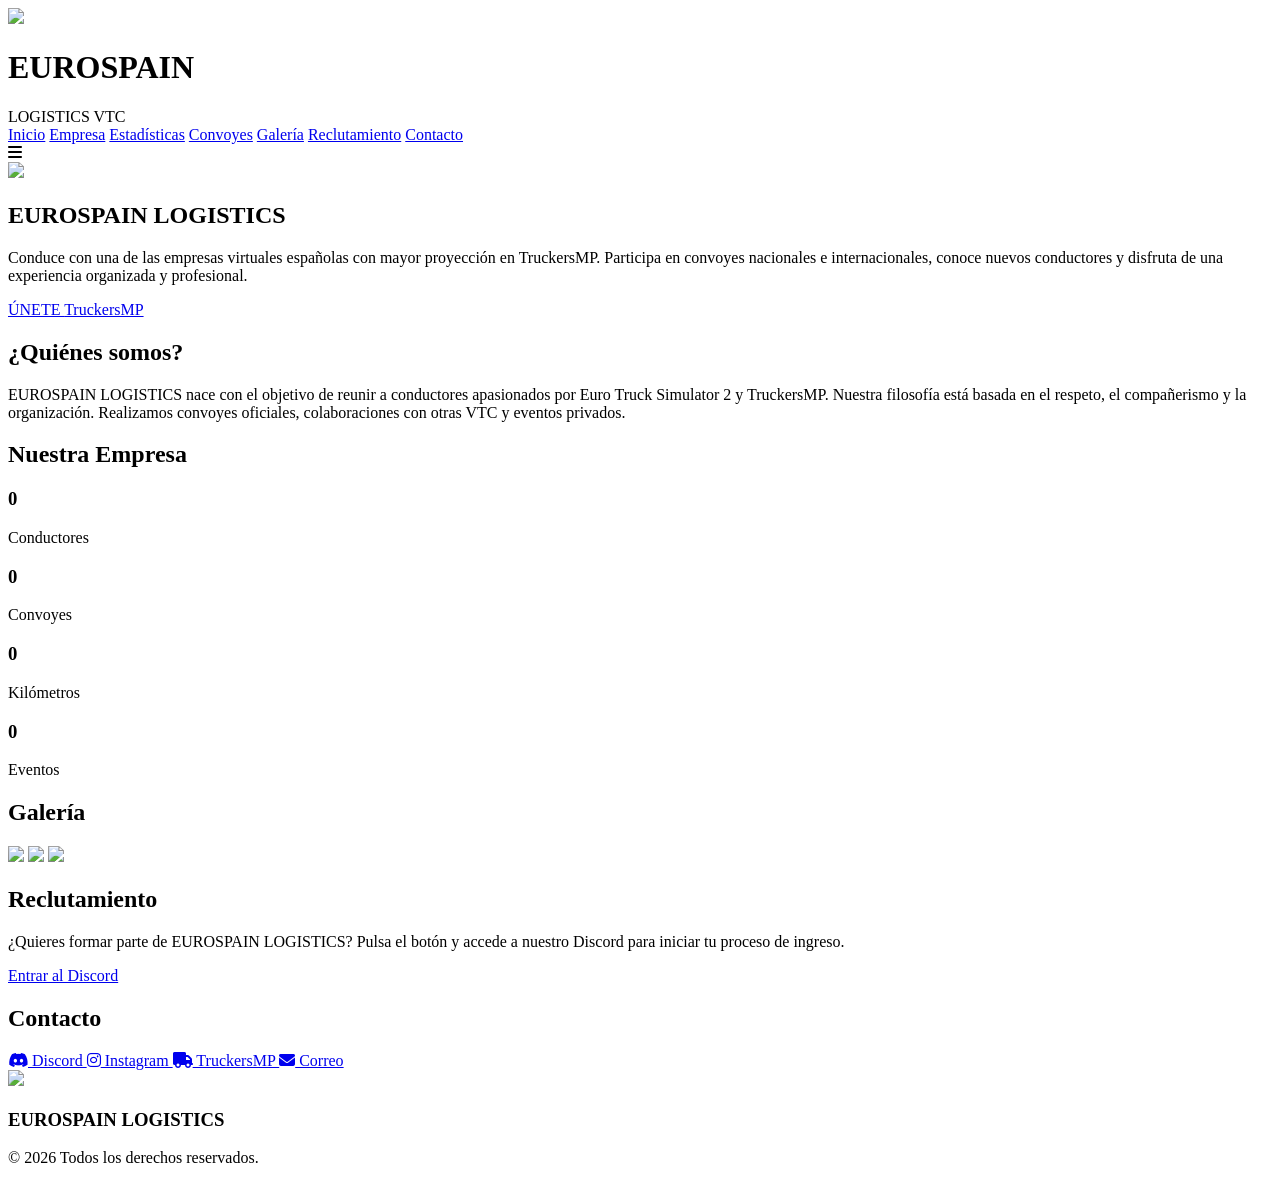
==== index.html @ 37d6bbcd "Add initial HTML structure for EUROSPAIN LOGISTICS VTC This is the initial commit for the EUROSPAIN " ====
<!DOCTYPE html>
<html lang="es">

<head>

<meta charset="UTF-8">
<meta name="viewport" content="width=device-width, initial-scale=1.0">

<title>EUROSPAIN LOGISTICS VTC</title>

<meta name="description" content="EUROSPAIN LOGISTICS VTC | Empresa Virtual Oficial de TruckersMP">

<link rel="icon" href="images/logo.png">

<link rel="stylesheet" href="style.css">

<link rel="preconnect" href="https://fonts.googleapis.com">

<link rel="preconnect" href="https://fonts.gstatic.com" crossorigin>

<link href="https://fonts.googleapis.com/css2?family=Poppins:wght@300;400;500;600;700;800&display=swap" rel="stylesheet">

<link rel="stylesheet"
href="https://cdnjs.cloudflare.com/ajax/libs/font-awesome/6.7.2/css/all.min.css">

</head>

<body>

<header id="header">

<div class="container">

<div class="logo">

<img src="images/logo.png">

<div>

<h1>EUROSPAIN</h1>

<span>LOGISTICS VTC</span>

</div>

</div>

<nav>

<a href="#inicio">Inicio</a>

<a href="#empresa">Empresa</a>

<a href="#estadisticas">Estadísticas</a>

<a href="#convoyes">Convoyes</a>

<a href="#galeria">Galería</a>

<a href="#reclutamiento">Reclutamiento</a>

<a href="#contacto">Contacto</a>

</nav>

<div class="menu-btn">

<i class="fa-solid fa-bars"></i>

</div>

</div>

</header>

<section class="hero" id="inicio">

<img src="images/portada.png" class="hero-image">

<div class="overlay"></div>

<div class="hero-content">

<h1>

EUROSPAIN

<span>LOGISTICS</span>

</h1>

<p>

Conduce con una de las empresas virtuales españolas con mayor proyección en TruckersMP.

Participa en convoyes nacionales e internacionales,

conoce nuevos conductores y disfruta de una experiencia organizada y profesional.

</p>

<div class="hero-buttons">

<a href="#reclutamiento" class="btn">

ÚNETE

</a>

<a href="https://truckersmp.com/vtc/91352" target="_blank" class="btn2">

TruckersMP

</a>

</div>

</div>

</section>

<section id="empresa">

<div class="container">

<h2>

¿Quiénes somos?

</h2>

<p>

EUROSPAIN LOGISTICS nace con el objetivo de reunir a conductores apasionados por Euro Truck Simulator 2 y TruckersMP.

Nuestra filosofía está basada en el respeto, el compañerismo y la organización.

Realizamos convoyes oficiales, colaboraciones con otras VTC y eventos privados.

</p>

</div>

</section>

<section id="estadisticas">

<div class="container">

<h2>

Nuestra Empresa

</h2>

<div class="cards">

<div class="card">

<h3 id="contador1">

0

</h3>

<p>

Conductores

</p>

</div>

<div class="card">

<h3 id="contador2">

0

</h3>

<p>

Convoyes

</p>

</div>

<div class="card">

<h3 id="contador3">

0

</h3>

<p>

Kilómetros

</p>

</div>

<div class="card">

<h3 id="contador4">

0

</h3>

<p>

Eventos

</p>

</div>

</div>

</div>

</section>

<section id="galeria">

<div class="container">

<h2>

Galería

</h2>

<div class="gallery">

<img src="images/convoy1.jpg">

<img src="images/convoy2.jpg">

<img src="images/convoy3.jpg">

</div>

</div>

</section>

<section id="reclutamiento">

<div class="container">

<h2>

Reclutamiento

</h2>

<p>

¿Quieres formar parte de EUROSPAIN LOGISTICS?

Pulsa el botón y accede a nuestro Discord para iniciar tu proceso de ingreso.

</p>

<a class="discord-button"

href="https://discord.gg/fvK2E3q7C"

target="_blank">

Entrar al Discord

</a>

</div>

</section>

<section id="contacto">

<div class="container">

<h2>

Contacto

</h2>

<div class="socials">

<a href="https://discord.gg/fvK2E3q7C" target="_blank">

<i class="fab fa-discord"></i>

Discord

</a>

<a href="https://www.instagram.com/eurospainlogisticsvtc" target="_blank">

<i class="fab fa-instagram"></i>

Instagram

</a>

<a href="https://truckersmp.com/vtc/91352" target="_blank">

<i class="fa-solid fa-truck"></i>

TruckersMP

</a>

<a href="mailto:eurospainlogisticsvtc@gmail.com">

<i class="fa-solid fa-envelope"></i>

Correo

</a>

</div>

</div>

</section>

<footer>

<img src="images/logo.png">

<h3>

EUROSPAIN LOGISTICS

</h3>

<p>

© 2026 Todos los derechos reservados.

</p>

</footer>

<script src="script.js"></script>

</body>

</html>
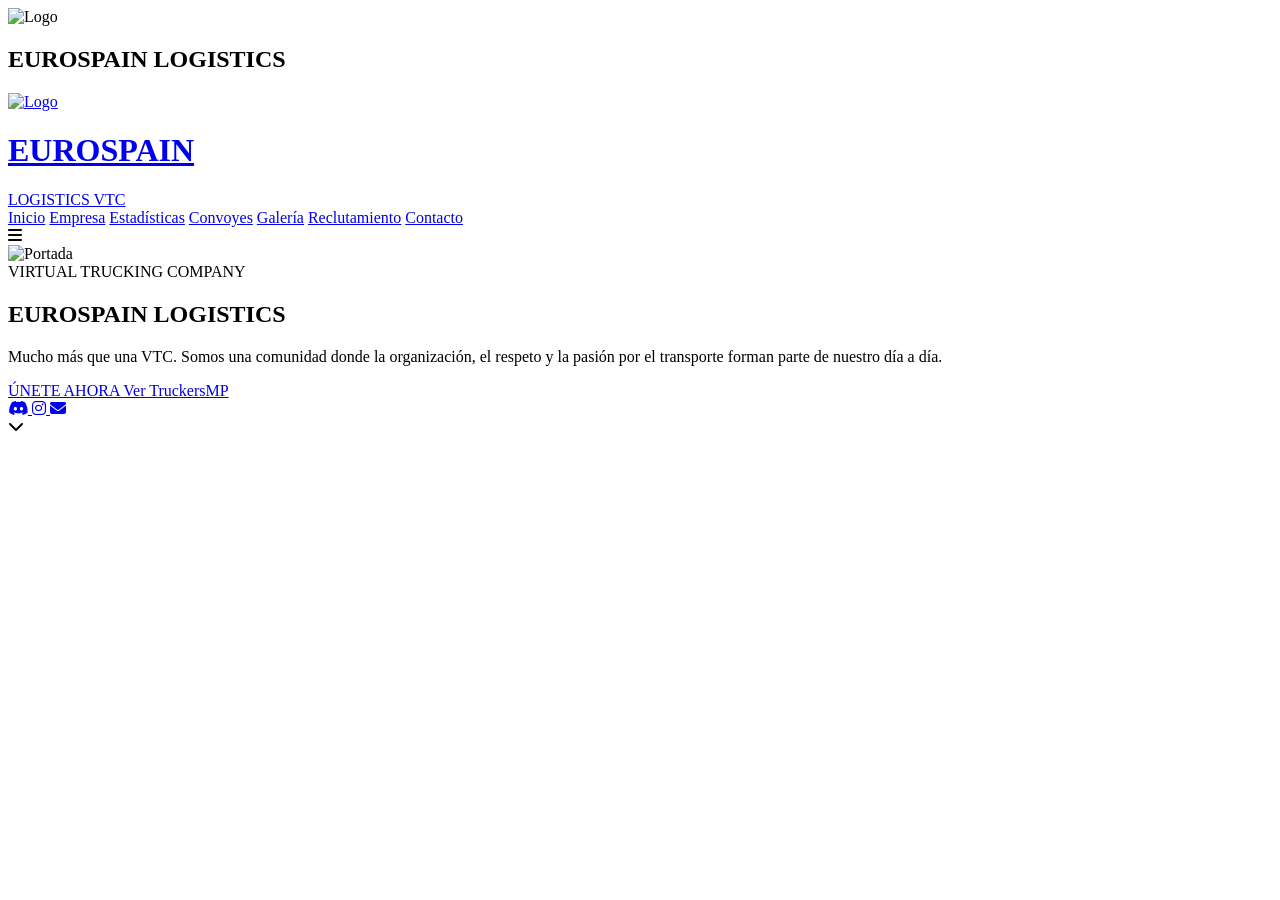
==== commit 8317586e: "Enhance SEO with updated meta tags and title Updated meta tags and title for better SEO and clarity." ====
--- a/index.html
+++ b/index.html
@@ -3,354 +3,181 @@
 
 <head>
 
-<meta charset="UTF-8">
-<meta name="viewport" content="width=device-width, initial-scale=1.0">
+    <meta charset="UTF-8">
+    <meta name="viewport" content="width=device-width, initial-scale=1.0">
 
-<title>EUROSPAIN LOGISTICS VTC</title>
+    <title>EUROSPAIN LOGISTICS VTC | TruckersMP</title>
 
-<meta name="description" content="EUROSPAIN LOGISTICS VTC | Empresa Virtual Oficial de TruckersMP">
+    <meta name="description"
+        content="Web oficial de EUROSPAIN LOGISTICS VTC para TruckersMP. Convoyes, eventos, comunidad y reclutamiento.">
 
-<link rel="icon" href="images/logo.png">
+    <meta name="keywords"
+        content="TruckersMP, Euro Truck Simulator 2, VTC, EUROSPAIN LOGISTICS, ETS2">
 
-<link rel="stylesheet" href="style.css">
+    <meta name="author" content="EUROSPAIN LOGISTICS">
 
-<link rel="preconnect" href="https://fonts.googleapis.com">
+    <link rel="icon" href="images/logo.png">
 
-<link rel="preconnect" href="https://fonts.gstatic.com" crossorigin>
+    <!-- Google Fonts -->
 
-<link href="https://fonts.googleapis.com/css2?family=Poppins:wght@300;400;500;600;700;800&display=swap" rel="stylesheet">
+    <link rel="preconnect" href="https://fonts.googleapis.com">
 
-<link rel="stylesheet"
-href="https://cdnjs.cloudflare.com/ajax/libs/font-awesome/6.7.2/css/all.min.css">
+    <link rel="preconnect" href="https://fonts.gstatic.com" crossorigin>
+
+    <link href="https://fonts.googleapis.com/css2?family=Poppins:wght@300;400;500;600;700;800&display=swap"
+        rel="stylesheet">
+
+    <!-- FontAwesome -->
+
+    <link rel="stylesheet"
+        href="https://cdnjs.cloudflare.com/ajax/libs/font-awesome/6.7.2/css/all.min.css">
+
+    <!-- CSS -->
+
+    <link rel="stylesheet" href="css/style.css">
 
 </head>
 
 <body>
 
-<header id="header">
+<div id="loader">
 
-<div class="container">
+    <img src="images/logo.png" alt="Logo">
 
-<div class="logo">
-
-<img src="images/logo.png">
-
-<div>
-
-<h1>EUROSPAIN</h1>
-
-<span>LOGISTICS VTC</span>
+    <h2>EUROSPAIN LOGISTICS</h2>
 
 </div>
 
-</div>
+<header id="header">
 
-<nav>
+    <div class="container">
 
-<a href="#inicio">Inicio</a>
+        <a href="#" class="logo">
 
-<a href="#empresa">Empresa</a>
+            <img src="images/logo.png" alt="Logo">
 
-<a href="#estadisticas">Estadísticas</a>
+            <div>
 
-<a href="#convoyes">Convoyes</a>
+                <h1>EUROSPAIN</h1>
 
-<a href="#galeria">Galería</a>
+                <span>LOGISTICS VTC</span>
 
-<a href="#reclutamiento">Reclutamiento</a>
+            </div>
 
-<a href="#contacto">Contacto</a>
+        </a>
 
-</nav>
+        <nav id="menu">
 
-<div class="menu-btn">
+            <a href="#inicio">Inicio</a>
 
-<i class="fa-solid fa-bars"></i>
+            <a href="#empresa">Empresa</a>
 
-</div>
+            <a href="#estadisticas">Estadísticas</a>
 
-</div>
+            <a href="#convoyes">Convoyes</a>
+
+            <a href="#galeria">Galería</a>
+
+            <a href="#reclutamiento">Reclutamiento</a>
+
+            <a href="#contacto">Contacto</a>
+
+        </nav>
+
+        <div class="menu-mobile">
+
+            <i class="fa-solid fa-bars"></i>
+
+        </div>
+
+    </div>
 
 </header>
 
 <section class="hero" id="inicio">
 
-<img src="images/portada.png" class="hero-image">
+    <img src="images/portada.png" class="hero-bg" alt="Portada">
 
-<div class="overlay"></div>
+    <div class="hero-overlay"></div>
 
-<div class="hero-content">
+    <div class="hero-content">
 
-<h1>
+        <span class="subtitle">
 
-EUROSPAIN
+            VIRTUAL TRUCKING COMPANY
 
-<span>LOGISTICS</span>
+        </span>
 
-</h1>
+        <h2>
 
-<p>
+            EUROSPAIN
 
-Conduce con una de las empresas virtuales españolas con mayor proyección en TruckersMP.
+            <span>LOGISTICS</span>
 
-Participa en convoyes nacionales e internacionales,
+        </h2>
 
-conoce nuevos conductores y disfruta de una experiencia organizada y profesional.
+        <p>
 
-</p>
+            Mucho más que una VTC.
 
-<div class="hero-buttons">
+            Somos una comunidad donde la organización,
 
-<a href="#reclutamiento" class="btn">
+            el respeto y la pasión por el transporte
 
-ÚNETE
+            forman parte de nuestro día a día.
 
-</a>
+        </p>
 
-<a href="https://truckersmp.com/vtc/91352" target="_blank" class="btn2">
+        <div class="hero-buttons">
 
-TruckersMP
+            <a href="#reclutamiento" class="btn">
 
-</a>
+                ÚNETE AHORA
 
-</div>
+            </a>
 
-</div>
+            <a href="https://truckersmp.com/vtc/91352"
+
+                target="_blank"
+
+                class="btn-outline">
+
+                Ver TruckersMP
+
+            </a>
+
+        </div>
+
+        <div class="hero-social">
+
+            <a href="https://discord.gg/fvK2E3q7C" target="_blank">
+
+                <i class="fab fa-discord"></i>
+
+            </a>
+
+            <a href="https://www.instagram.com/eurospainlogisticsvtc"
+
+                target="_blank">
+
+                <i class="fab fa-instagram"></i>
+
+            </a>
+
+            <a href="mailto:eurospainlogisticsvtc@gmail.com">
+
+                <i class="fa-solid fa-envelope"></i>
+
+            </a>
+
+        </div>
+
+    </div>
+
+    <div class="scroll-down">
+
+        <i class="fa-solid fa-chevron-down"></i>
+
+    </div>
 
 </section>
-
-<section id="empresa">
-
-<div class="container">
-
-<h2>
-
-¿Quiénes somos?
-
-</h2>
-
-<p>
-
-EUROSPAIN LOGISTICS nace con el objetivo de reunir a conductores apasionados por Euro Truck Simulator 2 y TruckersMP.
-
-Nuestra filosofía está basada en el respeto, el compañerismo y la organización.
-
-Realizamos convoyes oficiales, colaboraciones con otras VTC y eventos privados.
-
-</p>
-
-</div>
-
-</section>
-
-<section id="estadisticas">
-
-<div class="container">
-
-<h2>
-
-Nuestra Empresa
-
-</h2>
-
-<div class="cards">
-
-<div class="card">
-
-<h3 id="contador1">
-
-0
-
-</h3>
-
-<p>
-
-Conductores
-
-</p>
-
-</div>
-
-<div class="card">
-
-<h3 id="contador2">
-
-0
-
-</h3>
-
-<p>
-
-Convoyes
-
-</p>
-
-</div>
-
-<div class="card">
-
-<h3 id="contador3">
-
-0
-
-</h3>
-
-<p>
-
-Kilómetros
-
-</p>
-
-</div>
-
-<div class="card">
-
-<h3 id="contador4">
-
-0
-
-</h3>
-
-<p>
-
-Eventos
-
-</p>
-
-</div>
-
-</div>
-
-</div>
-
-</section>
-
-<section id="galeria">
-
-<div class="container">
-
-<h2>
-
-Galería
-
-</h2>
-
-<div class="gallery">
-
-<img src="images/convoy1.jpg">
-
-<img src="images/convoy2.jpg">
-
-<img src="images/convoy3.jpg">
-
-</div>
-
-</div>
-
-</section>
-
-<section id="reclutamiento">
-
-<div class="container">
-
-<h2>
-
-Reclutamiento
-
-</h2>
-
-<p>
-
-¿Quieres formar parte de EUROSPAIN LOGISTICS?
-
-Pulsa el botón y accede a nuestro Discord para iniciar tu proceso de ingreso.
-
-</p>
-
-<a class="discord-button"
-
-href="https://discord.gg/fvK2E3q7C"
-
-target="_blank">
-
-Entrar al Discord
-
-</a>
-
-</div>
-
-</section>
-
-<section id="contacto">
-
-<div class="container">
-
-<h2>
-
-Contacto
-
-</h2>
-
-<div class="socials">
-
-<a href="https://discord.gg/fvK2E3q7C" target="_blank">
-
-<i class="fab fa-discord"></i>
-
-Discord
-
-</a>
-
-<a href="https://www.instagram.com/eurospainlogisticsvtc" target="_blank">
-
-<i class="fab fa-instagram"></i>
-
-Instagram
-
-</a>
-
-<a href="https://truckersmp.com/vtc/91352" target="_blank">
-
-<i class="fa-solid fa-truck"></i>
-
-TruckersMP
-
-</a>
-
-<a href="mailto:eurospainlogisticsvtc@gmail.com">
-
-<i class="fa-solid fa-envelope"></i>
-
-Correo
-
-</a>
-
-</div>
-
-</div>
-
-</section>
-
-<footer>
-
-<img src="images/logo.png">
-
-<h3>
-
-EUROSPAIN LOGISTICS
-
-</h3>
-
-<p>
-
-© 2026 Todos los derechos reservados.
-
-</p>
-
-</footer>
-
-<script src="script.js"></script>
-
-</body>
-
-</html>
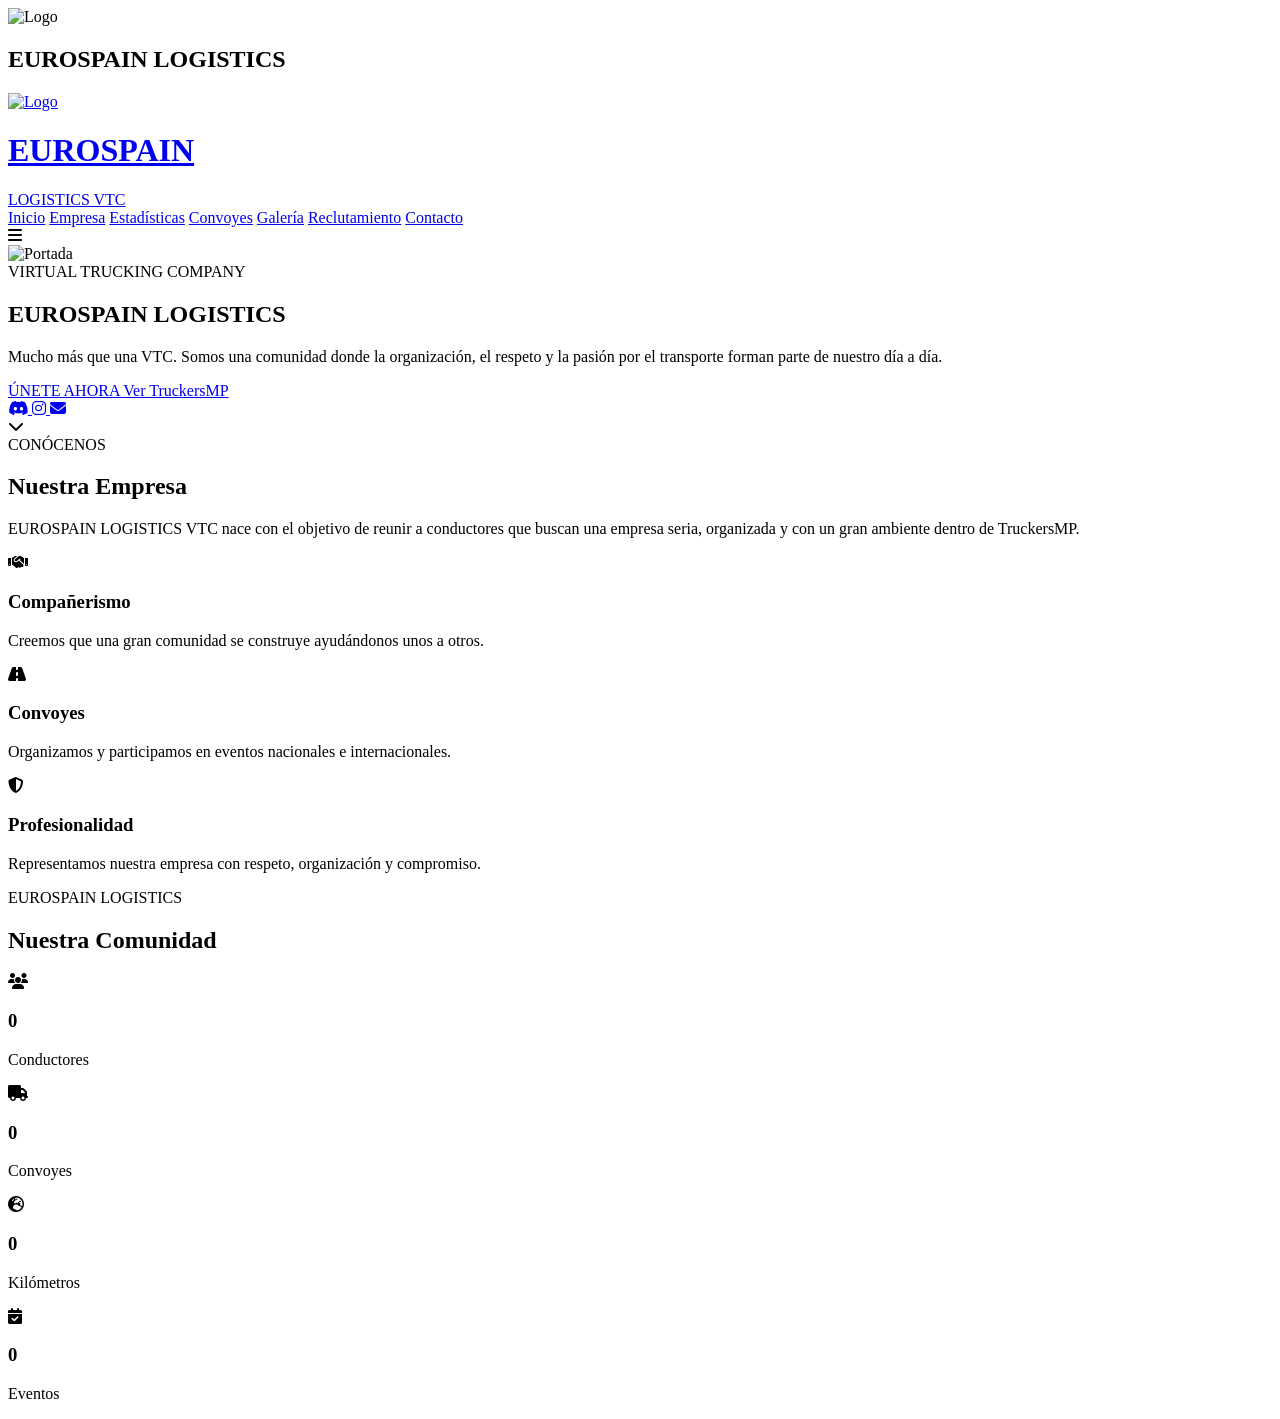
==== commit 2618f902: "Add company overview and community statistics sections Added a new section about the company and com" ====
--- a/index.html
+++ b/index.html
@@ -181,3 +181,133 @@
     </div>
 
 </section>
+
+    <!-- ===========================
+     NUESTRA EMPRESA
+=========================== -->
+
+<section id="empresa" class="section">
+
+    <div class="container">
+
+        <div class="section-title">
+
+            <span>CONÓCENOS</span>
+
+            <h2>Nuestra Empresa</h2>
+
+            <p>
+                EUROSPAIN LOGISTICS VTC nace con el objetivo de reunir a conductores
+                que buscan una empresa seria, organizada y con un gran ambiente dentro
+                de TruckersMP.
+            </p>
+
+        </div>
+
+        <div class="about-grid">
+
+            <div class="about-card">
+
+                <i class="fa-solid fa-handshake"></i>
+
+                <h3>Compañerismo</h3>
+
+                <p>
+                    Creemos que una gran comunidad se construye ayudándonos unos a otros.
+                </p>
+
+            </div>
+
+            <div class="about-card">
+
+                <i class="fa-solid fa-road"></i>
+
+                <h3>Convoyes</h3>
+
+                <p>
+                    Organizamos y participamos en eventos nacionales e internacionales.
+                </p>
+
+            </div>
+
+            <div class="about-card">
+
+                <i class="fa-solid fa-shield-halved"></i>
+
+                <h3>Profesionalidad</h3>
+
+                <p>
+                    Representamos nuestra empresa con respeto, organización y compromiso.
+                </p>
+
+            </div>
+
+        </div>
+
+    </div>
+
+</section>
+
+<!-- ===========================
+     ESTADÍSTICAS
+=========================== -->
+
+<section id="estadisticas" class="stats">
+
+    <div class="container">
+
+        <div class="section-title">
+
+            <span>EUROSPAIN LOGISTICS</span>
+
+            <h2>Nuestra Comunidad</h2>
+
+        </div>
+
+        <div class="stats-grid">
+
+            <div class="stat-card">
+
+                <i class="fa-solid fa-users"></i>
+
+                <h3 class="counter" data-target="40">0</h3>
+
+                <p>Conductores</p>
+
+            </div>
+
+            <div class="stat-card">
+
+                <i class="fa-solid fa-truck"></i>
+
+                <h3 class="counter" data-target="150">0</h3>
+
+                <p>Convoyes</p>
+
+            </div>
+
+            <div class="stat-card">
+
+                <i class="fa-solid fa-earth-europe"></i>
+
+                <h3 class="counter" data-target="500000">0</h3>
+
+                <p>Kilómetros</p>
+
+            </div>
+
+            <div class="stat-card">
+
+                <i class="fa-solid fa-calendar-check"></i>
+
+                <h3 class="counter" data-target="75">0</h3>
+
+                <p>Eventos</p>
+
+            </div>
+
+        </div>
+
+    </div>
+
+</section>
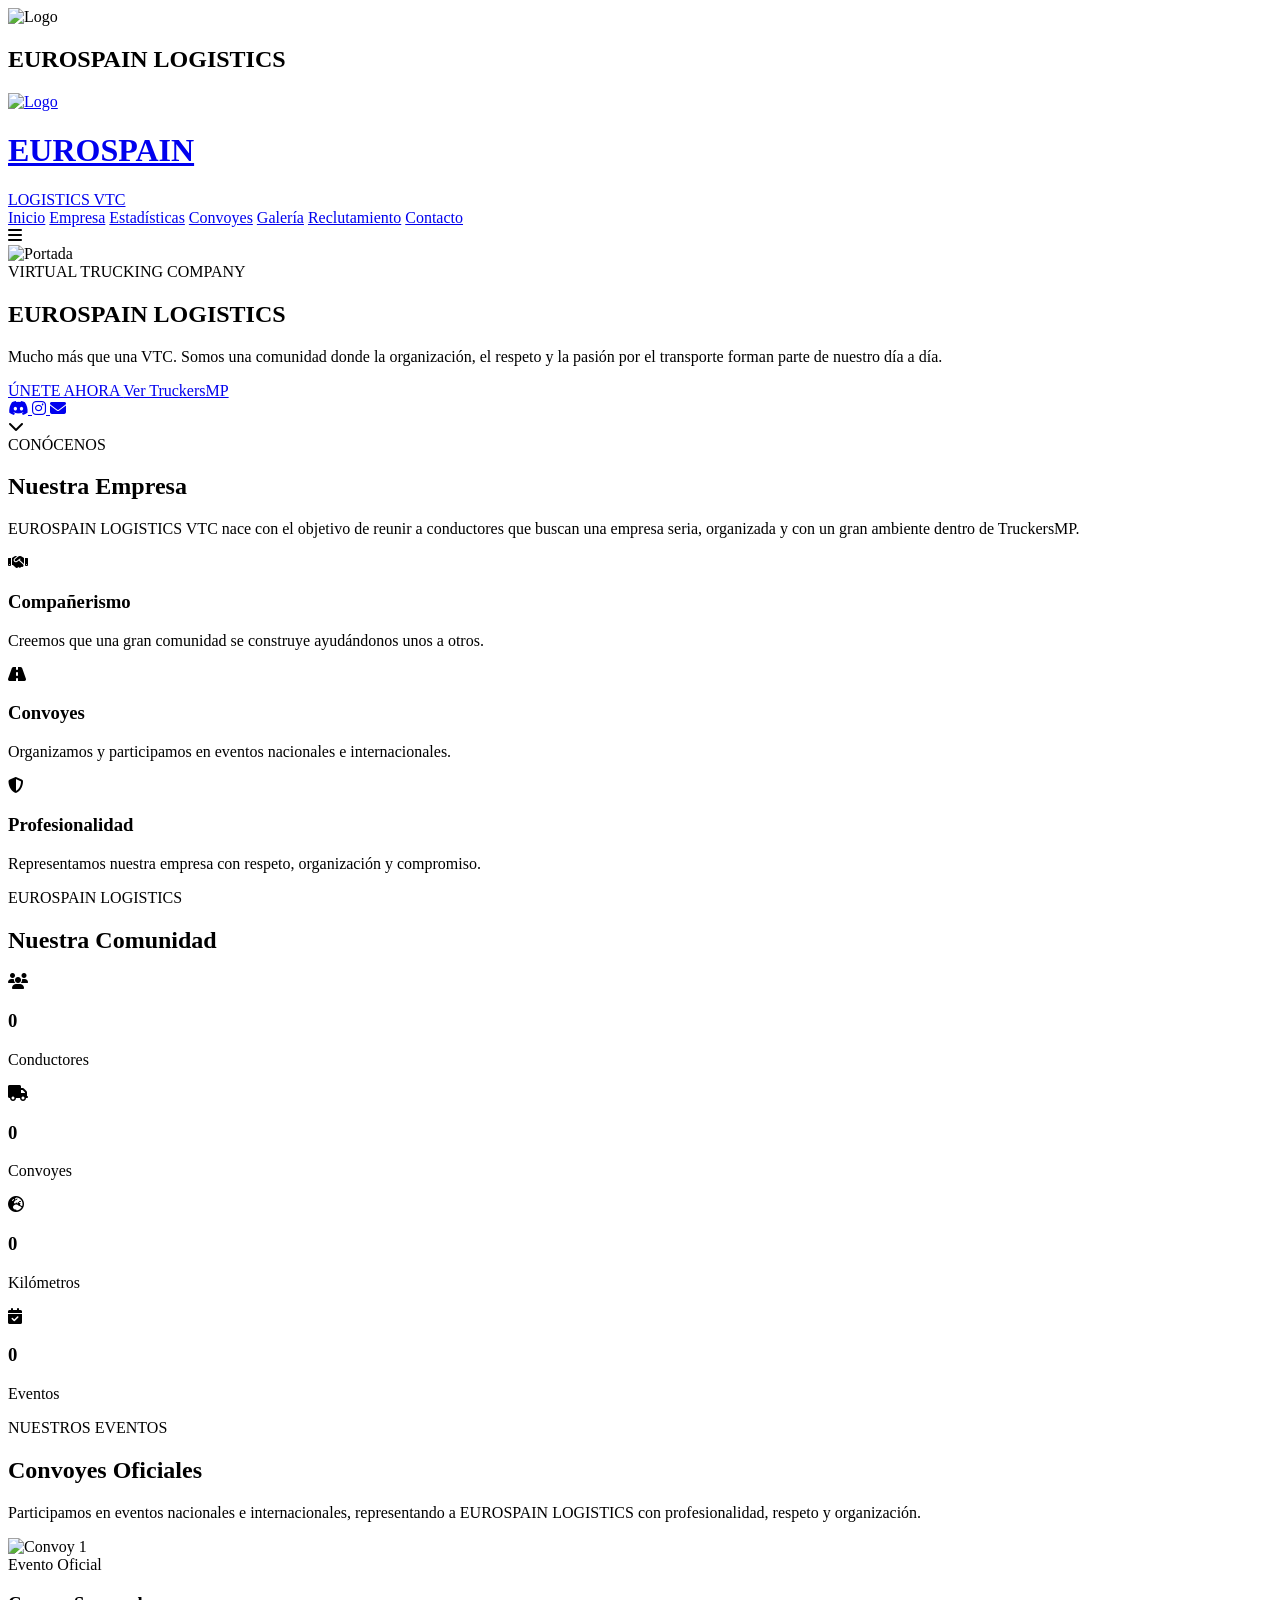
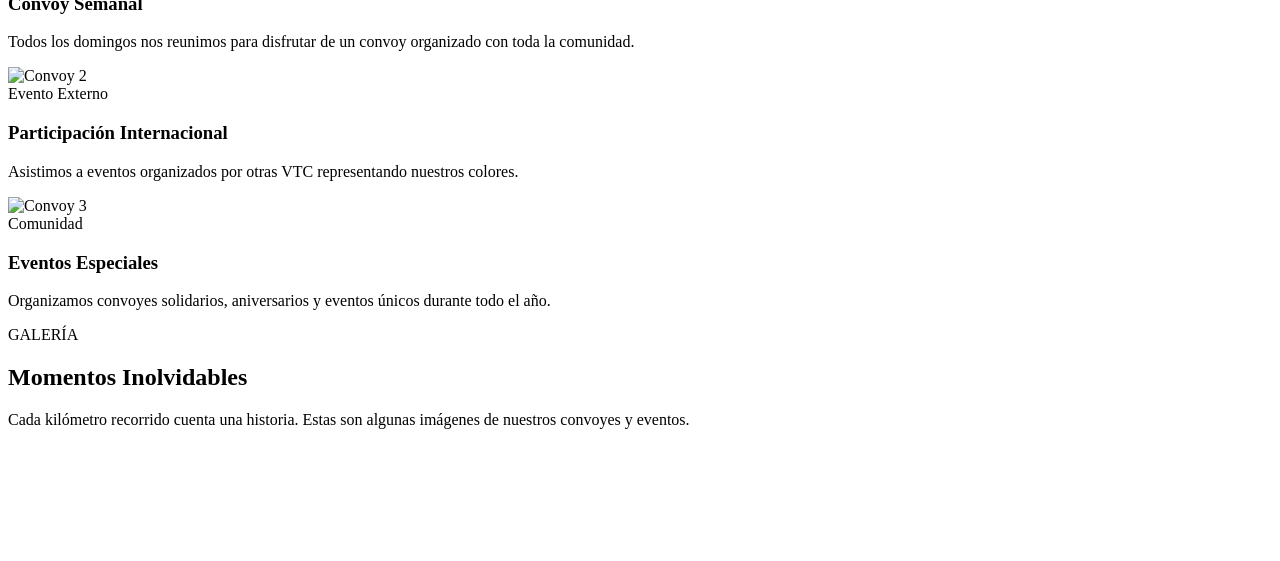
==== commit b1af8d25: "Add convoyes and galeria sections to index.html" ====
--- a/index.html
+++ b/index.html
@@ -311,3 +311,145 @@
     </div>
 
 </section>
+
+    <!-- ========================================= -->
+<!-- CONVOYES -->
+<!-- ========================================= -->
+
+<section id="convoyes" class="section convoyes">
+
+    <div class="container">
+
+        <div class="section-title">
+            <span>NUESTROS EVENTOS</span>
+            <h2>Convoyes Oficiales</h2>
+            <p>
+                Participamos en eventos nacionales e internacionales,
+                representando a EUROSPAIN LOGISTICS con profesionalidad,
+                respeto y organización.
+            </p>
+        </div>
+
+        <div class="convoy-grid">
+
+            <div class="convoy-card">
+
+                <div class="convoy-image">
+                    <img src="images/convoy1.jpg" alt="Convoy 1">
+                </div>
+
+                <div class="convoy-content">
+
+                    <span>Evento Oficial</span>
+
+                    <h3>Convoy Semanal</h3>
+
+                    <p>
+                        Todos los domingos nos reunimos para disfrutar de un
+                        convoy organizado con toda la comunidad.
+                    </p>
+
+                </div>
+
+            </div>
+
+            <div class="convoy-card">
+
+                <div class="convoy-image">
+                    <img src="images/convoy2.jpg" alt="Convoy 2">
+                </div>
+
+                <div class="convoy-content">
+
+                    <span>Evento Externo</span>
+
+                    <h3>Participación Internacional</h3>
+
+                    <p>
+                        Asistimos a eventos organizados por otras VTC
+                        representando nuestros colores.
+                    </p>
+
+                </div>
+
+            </div>
+
+            <div class="convoy-card">
+
+                <div class="convoy-image">
+                    <img src="images/convoy3.jpg" alt="Convoy 3">
+                </div>
+
+                <div class="convoy-content">
+
+                    <span>Comunidad</span>
+
+                    <h3>Eventos Especiales</h3>
+
+                    <p>
+                        Organizamos convoyes solidarios, aniversarios y eventos
+                        únicos durante todo el año.
+                    </p>
+
+                </div>
+
+            </div>
+
+        </div>
+
+    </div>
+
+</section>
+
+<!-- ========================================= -->
+<!-- GALERÍA -->
+<!-- ========================================= -->
+
+<section id="galeria" class="section gallery">
+
+    <div class="container">
+
+        <div class="section-title">
+
+            <span>GALERÍA</span>
+
+            <h2>Momentos Inolvidables</h2>
+
+            <p>
+                Cada kilómetro recorrido cuenta una historia.
+                Estas son algunas imágenes de nuestros convoyes y eventos.
+            </p>
+
+        </div>
+
+        <div class="gallery-grid">
+
+            <div class="gallery-item">
+                <img src="images/gallery1.jpg" alt="">
+            </div>
+
+            <div class="gallery-item">
+                <img src="images/gallery2.jpg" alt="">
+            </div>
+
+            <div class="gallery-item">
+                <img src="images/gallery3.jpg" alt="">
+            </div>
+
+            <div class="gallery-item">
+                <img src="images/gallery4.jpg" alt="">
+            </div>
+
+            <div class="gallery-item">
+                <img src="images/gallery5.jpg" alt="">
+            </div>
+
+            <div class="gallery-item">
+                <img src="images/gallery6.jpg" alt="">
+            </div>
+
+        </div>
+
+    </div>
+
+</section>
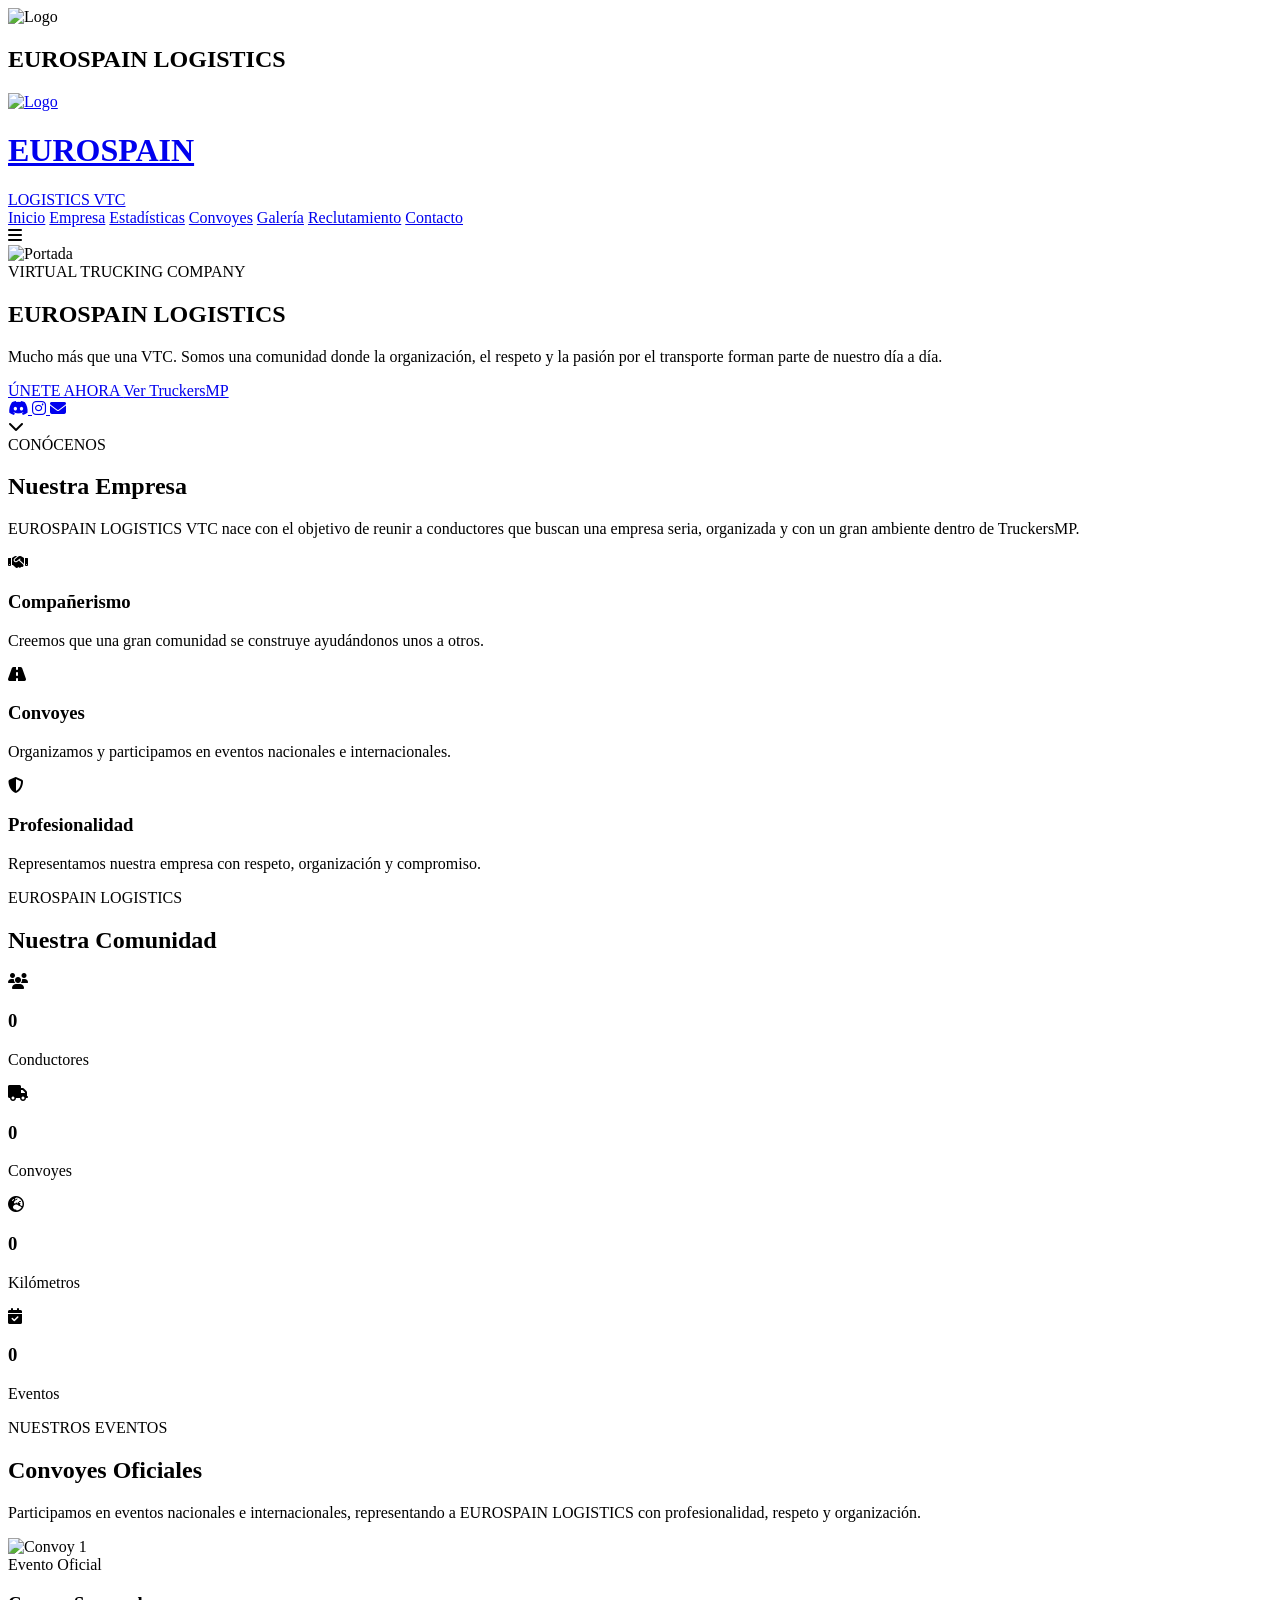
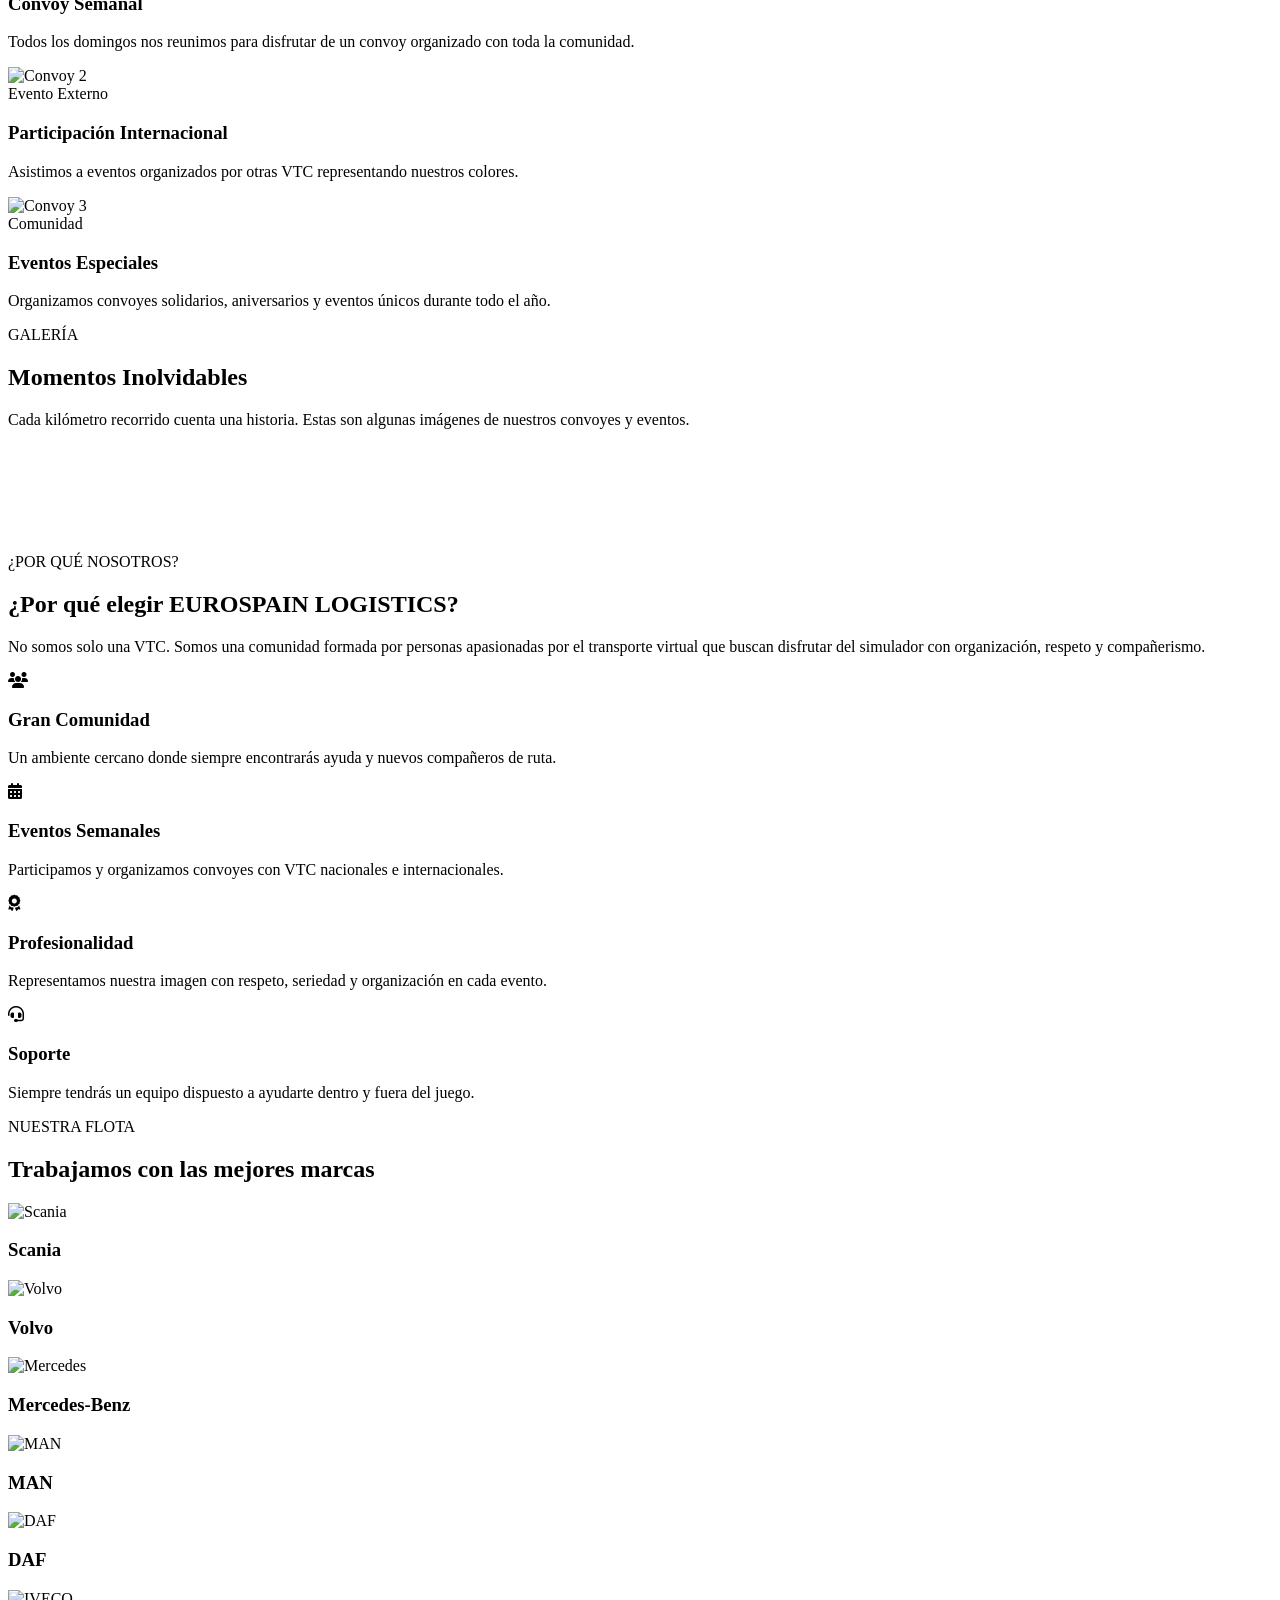
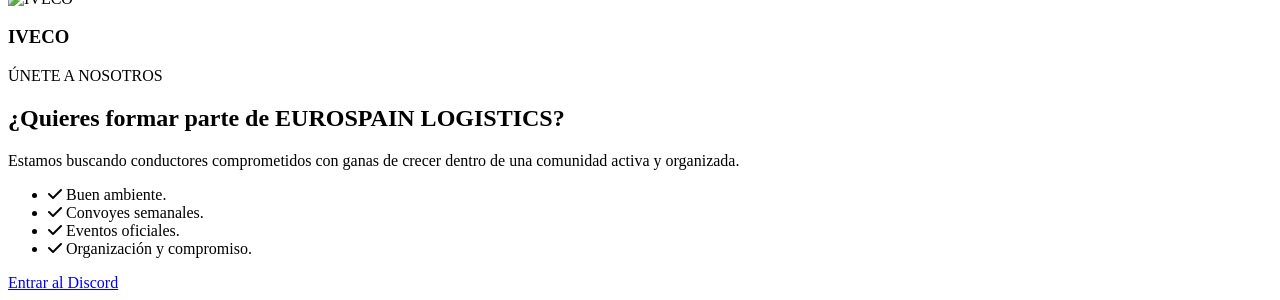
==== commit 79013c83: "Add sections for benefits and recruitment Added a new section highlighting the benefits of choosing " ====
--- a/index.html
+++ b/index.html
@@ -453,3 +453,184 @@
     </div>
 
 </section>
+
+    <!-- ========================================= -->
+<!-- ¿POR QUÉ ELEGIR EUROSPAIN? -->
+<!-- ========================================= -->
+
+<section id="porque" class="section features">
+
+    <div class="container">
+
+        <div class="section-title">
+
+            <span>¿POR QUÉ NOSOTROS?</span>
+
+            <h2>¿Por qué elegir EUROSPAIN LOGISTICS?</h2>
+
+            <p>
+                No somos solo una VTC. Somos una comunidad formada por personas
+                apasionadas por el transporte virtual que buscan disfrutar del
+                simulador con organización, respeto y compañerismo.
+            </p>
+
+        </div>
+
+        <div class="features-grid">
+
+            <div class="feature-card">
+
+                <i class="fa-solid fa-users"></i>
+
+                <h3>Gran Comunidad</h3>
+
+                <p>
+                    Un ambiente cercano donde siempre encontrarás ayuda y nuevos compañeros de ruta.
+                </p>
+
+            </div>
+
+            <div class="feature-card">
+
+                <i class="fa-solid fa-calendar-days"></i>
+
+                <h3>Eventos Semanales</h3>
+
+                <p>
+                    Participamos y organizamos convoyes con VTC nacionales e internacionales.
+                </p>
+
+            </div>
+
+            <div class="feature-card">
+
+                <i class="fa-solid fa-award"></i>
+
+                <h3>Profesionalidad</h3>
+
+                <p>
+                    Representamos nuestra imagen con respeto, seriedad y organización en cada evento.
+                </p>
+
+            </div>
+
+            <div class="feature-card">
+
+                <i class="fa-solid fa-headset"></i>
+
+                <h3>Soporte</h3>
+
+                <p>
+                    Siempre tendrás un equipo dispuesto a ayudarte dentro y fuera del juego.
+                </p>
+
+            </div>
+
+        </div>
+
+    </div>
+
+</section>
+
+<!-- ========================================= -->
+<!-- NUESTRA FLOTA -->
+<!-- ========================================= -->
+
+<section id="flota" class="section fleet">
+
+    <div class="container">
+
+        <div class="section-title">
+
+            <span>NUESTRA FLOTA</span>
+
+            <h2>Trabajamos con las mejores marcas</h2>
+
+        </div>
+
+        <div class="fleet-grid">
+
+            <div class="fleet-card">
+                <img src="images/scania.png" alt="Scania">
+                <h3>Scania</h3>
+            </div>
+
+            <div class="fleet-card">
+                <img src="images/volvo.png" alt="Volvo">
+                <h3>Volvo</h3>
+            </div>
+
+            <div class="fleet-card">
+                <img src="images/mercedes.png" alt="Mercedes">
+                <h3>Mercedes-Benz</h3>
+            </div>
+
+            <div class="fleet-card">
+                <img src="images/man.png" alt="MAN">
+                <h3>MAN</h3>
+            </div>
+
+            <div class="fleet-card">
+                <img src="images/daf.png" alt="DAF">
+                <h3>DAF</h3>
+            </div>
+
+            <div class="fleet-card">
+                <img src="images/iveco.png" alt="IVECO">
+                <h3>IVECO</h3>
+            </div>
+
+        </div>
+
+    </div>
+
+</section>
+
+<!-- ========================================= -->
+<!-- RECLUTAMIENTO -->
+<!-- ========================================= -->
+
+<section id="reclutamiento" class="section recruitment">
+
+    <div class="container">
+
+        <div class="section-title">
+
+            <span>ÚNETE A NOSOTROS</span>
+
+            <h2>¿Quieres formar parte de EUROSPAIN LOGISTICS?</h2>
+
+            <p>
+                Estamos buscando conductores comprometidos con ganas de crecer
+                dentro de una comunidad activa y organizada.
+            </p>
+
+        </div>
+
+        <div class="recruitment-box">
+
+            <ul>
+
+                <li><i class="fa-solid fa-check"></i> Buen ambiente.</li>
+
+                <li><i class="fa-solid fa-check"></i> Convoyes semanales.</li>
+
+                <li><i class="fa-solid fa-check"></i> Eventos oficiales.</li>
+
+                <li><i class="fa-solid fa-check"></i> Organización y compromiso.</li>
+
+            </ul>
+
+            <a href="https://discord.gg/fvK2E3q7C"
+               target="_blank"
+               class="btn">
+
+               Entrar al Discord
+
+            </a>
+
+        </div>
+
+    </div>
+
+</section>
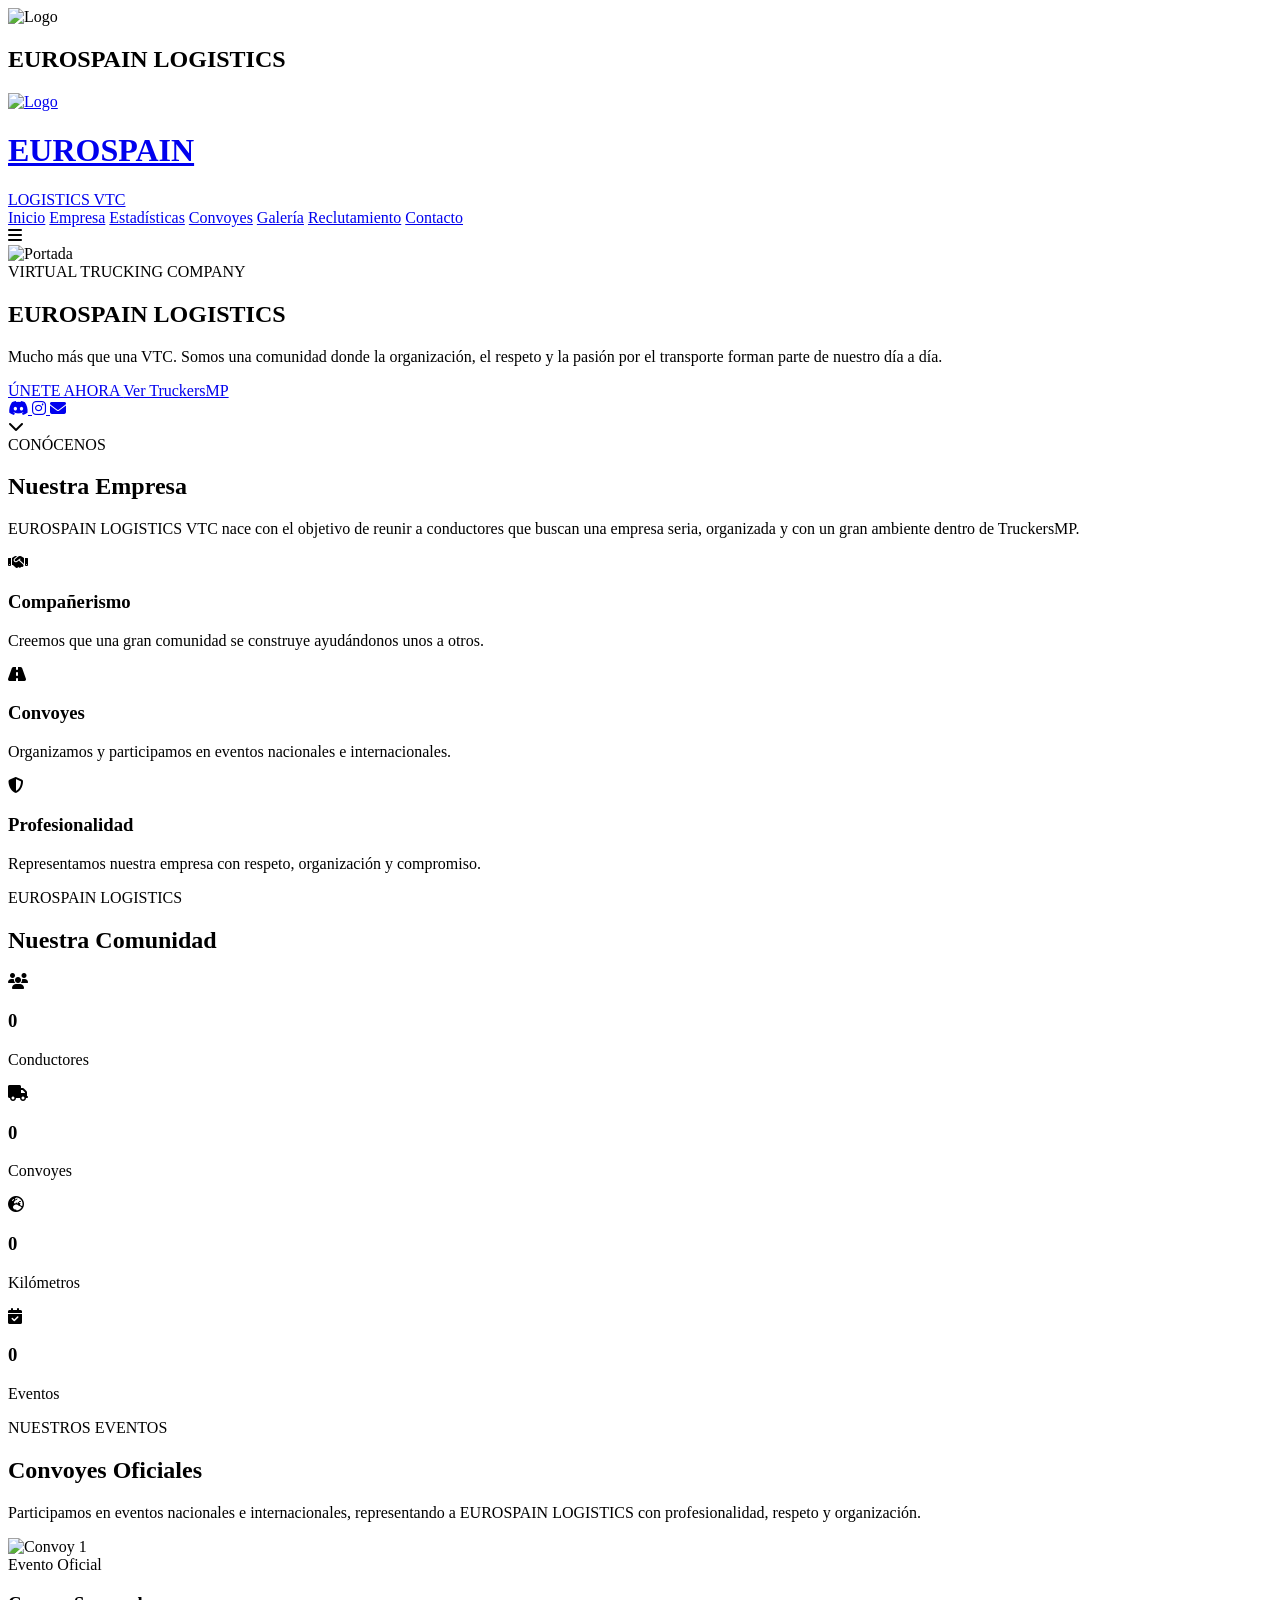
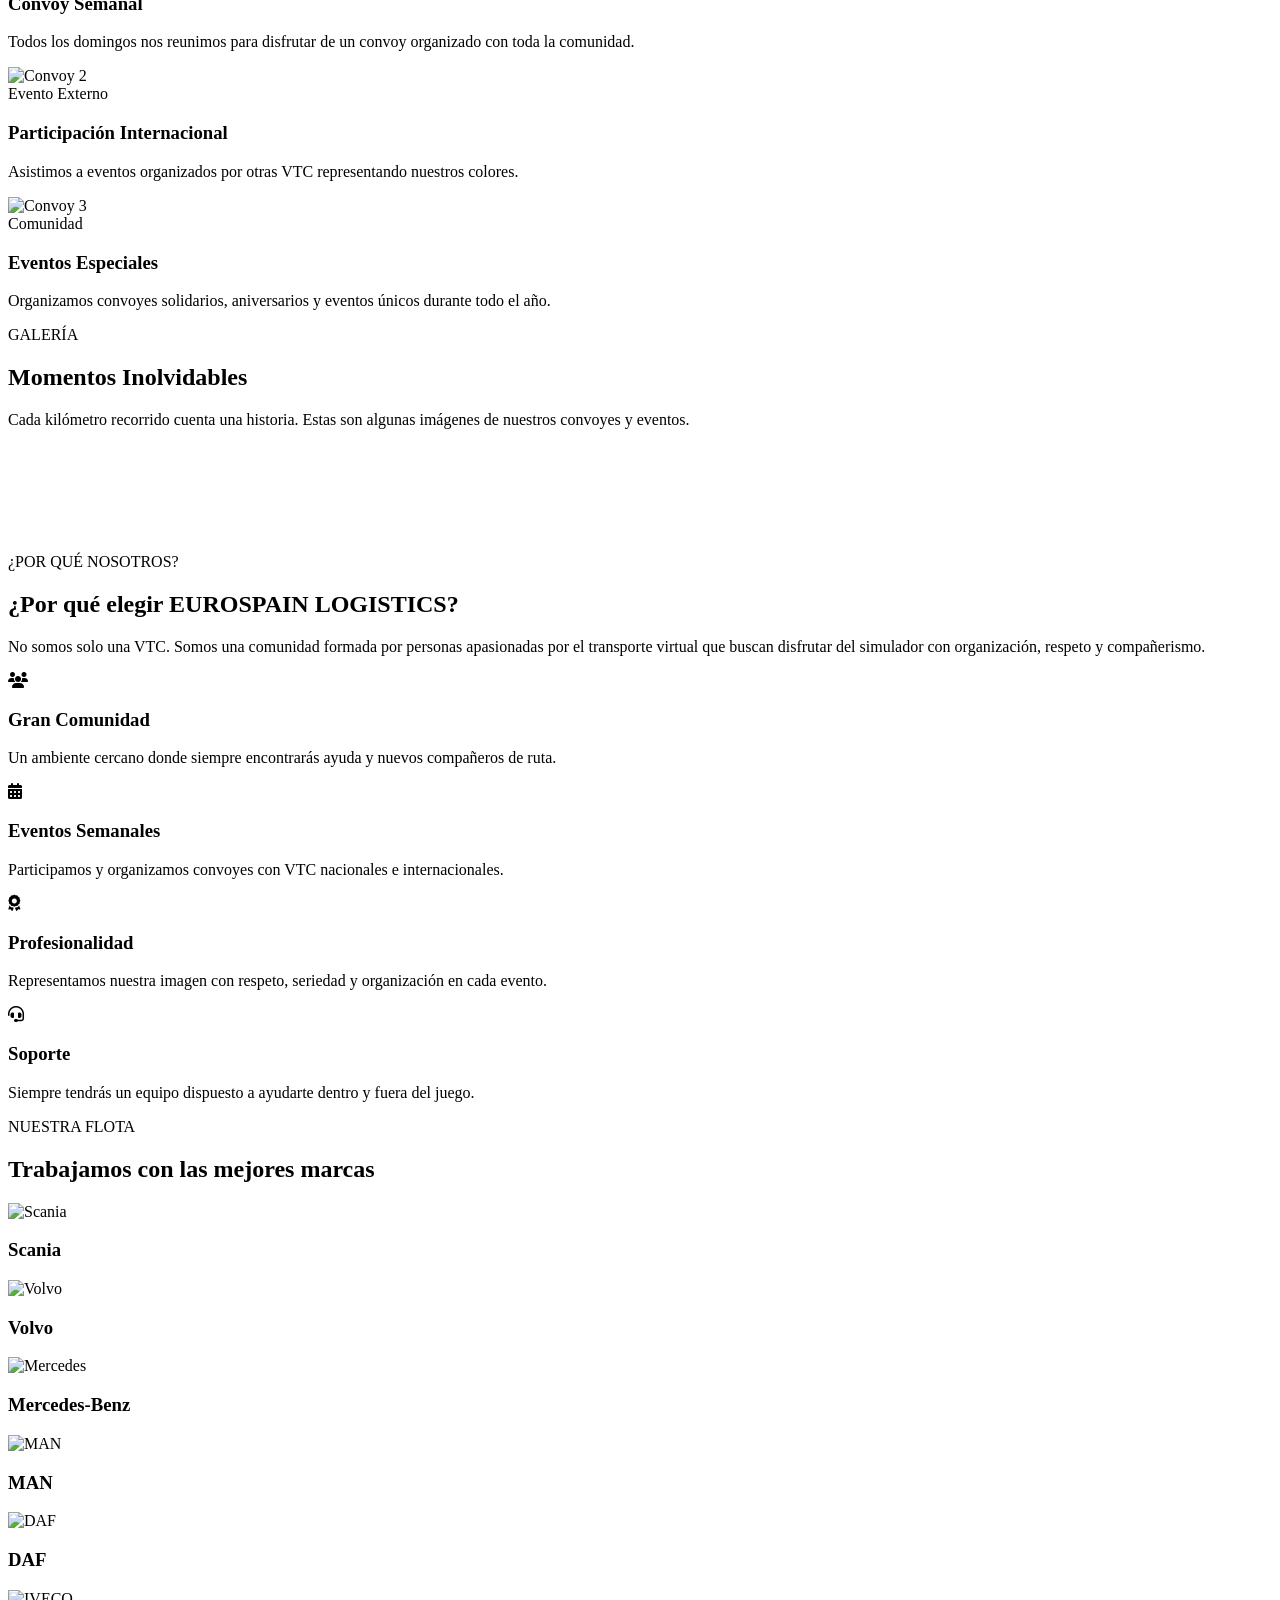
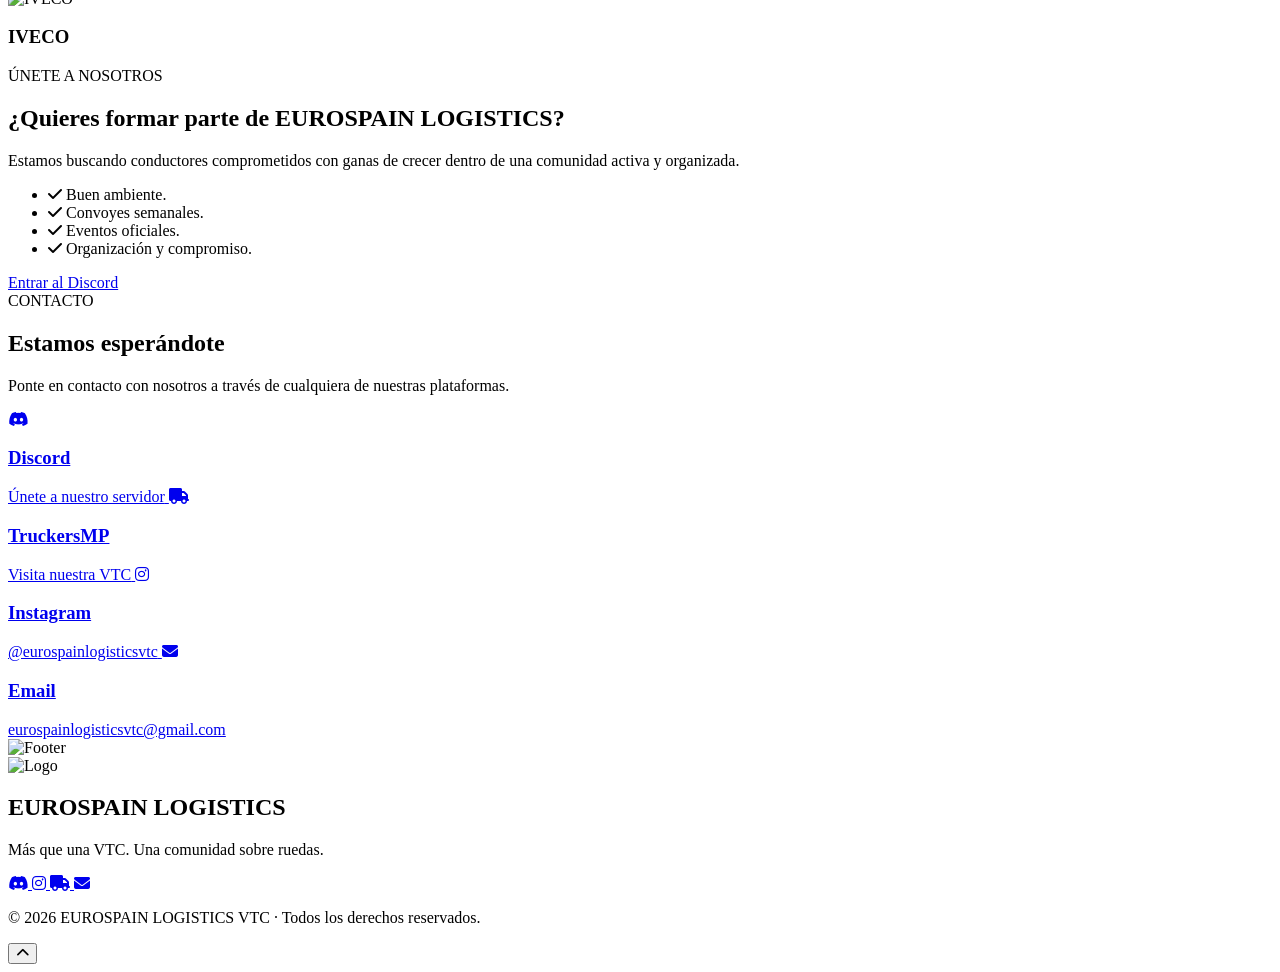
==== commit 81b4facf: "Add contact section and update footer Added a contact section with various contact methods including" ====
--- a/index.html
+++ b/index.html
@@ -634,3 +634,134 @@
     </div>
 
 </section>
+
+    <!-- ========================================= -->
+<!-- CONTACTO -->
+<!-- ========================================= -->
+
+<section id="contacto" class="section contact">
+
+    <div class="container">
+
+        <div class="section-title">
+
+            <span>CONTACTO</span>
+
+            <h2>Estamos esperándote</h2>
+
+            <p>
+                Ponte en contacto con nosotros a través de cualquiera de nuestras plataformas.
+            </p>
+
+        </div>
+
+        <div class="contact-grid">
+
+            <a href="https://discord.gg/fvK2E3q7C" target="_blank" class="contact-card">
+
+                <i class="fab fa-discord"></i>
+
+                <h3>Discord</h3>
+
+                <span>Únete a nuestro servidor</span>
+
+            </a>
+
+            <a href="https://truckersmp.com/vtc/91352" target="_blank" class="contact-card">
+
+                <i class="fa-solid fa-truck"></i>
+
+                <h3>TruckersMP</h3>
+
+                <span>Visita nuestra VTC</span>
+
+            </a>
+
+            <a href="https://www.instagram.com/eurospainlogisticsvtc" target="_blank" class="contact-card">
+
+                <i class="fab fa-instagram"></i>
+
+                <h3>Instagram</h3>
+
+                <span>@eurospainlogisticsvtc</span>
+
+            </a>
+
+            <a href="mailto:eurospainlogisticsvtc@gmail.com" class="contact-card">
+
+                <i class="fa-solid fa-envelope"></i>
+
+                <h3>Email</h3>
+
+                <span>eurospainlogisticsvtc@gmail.com</span>
+
+            </a>
+
+        </div>
+
+    </div>
+
+</section>
+
+<!-- ========================================= -->
+<!-- FOOTER -->
+<!-- ========================================= -->
+
+<footer>
+
+    <div class="footer-overlay"></div>
+
+    <img src="images/portada.png" class="footer-bg" alt="Footer">
+
+    <div class="container footer-content">
+
+        <img src="images/logo.png" class="footer-logo" alt="Logo">
+
+        <h2>EUROSPAIN LOGISTICS</h2>
+
+        <p>
+            Más que una VTC.
+            Una comunidad sobre ruedas.
+        </p>
+
+        <div class="footer-social">
+
+            <a href="https://discord.gg/fvK2E3q7C" target="_blank">
+                <i class="fab fa-discord"></i>
+            </a>
+
+            <a href="https://www.instagram.com/eurospainlogisticsvtc" target="_blank">
+                <i class="fab fa-instagram"></i>
+            </a>
+
+            <a href="https://truckersmp.com/vtc/91352" target="_blank">
+                <i class="fa-solid fa-truck"></i>
+            </a>
+
+            <a href="mailto:eurospainlogisticsvtc@gmail.com">
+                <i class="fa-solid fa-envelope"></i>
+            </a>
+
+        </div>
+
+        <p class="copyright">
+
+            © 2026 EUROSPAIN LOGISTICS VTC · Todos los derechos reservados.
+
+        </p>
+
+    </div>
+
+</footer>
+
+<button id="topButton">
+
+    <i class="fa-solid fa-chevron-up"></i>
+
+</button>
+
+<script src="js/main.js"></script>
+
+</body>
+
+</html>
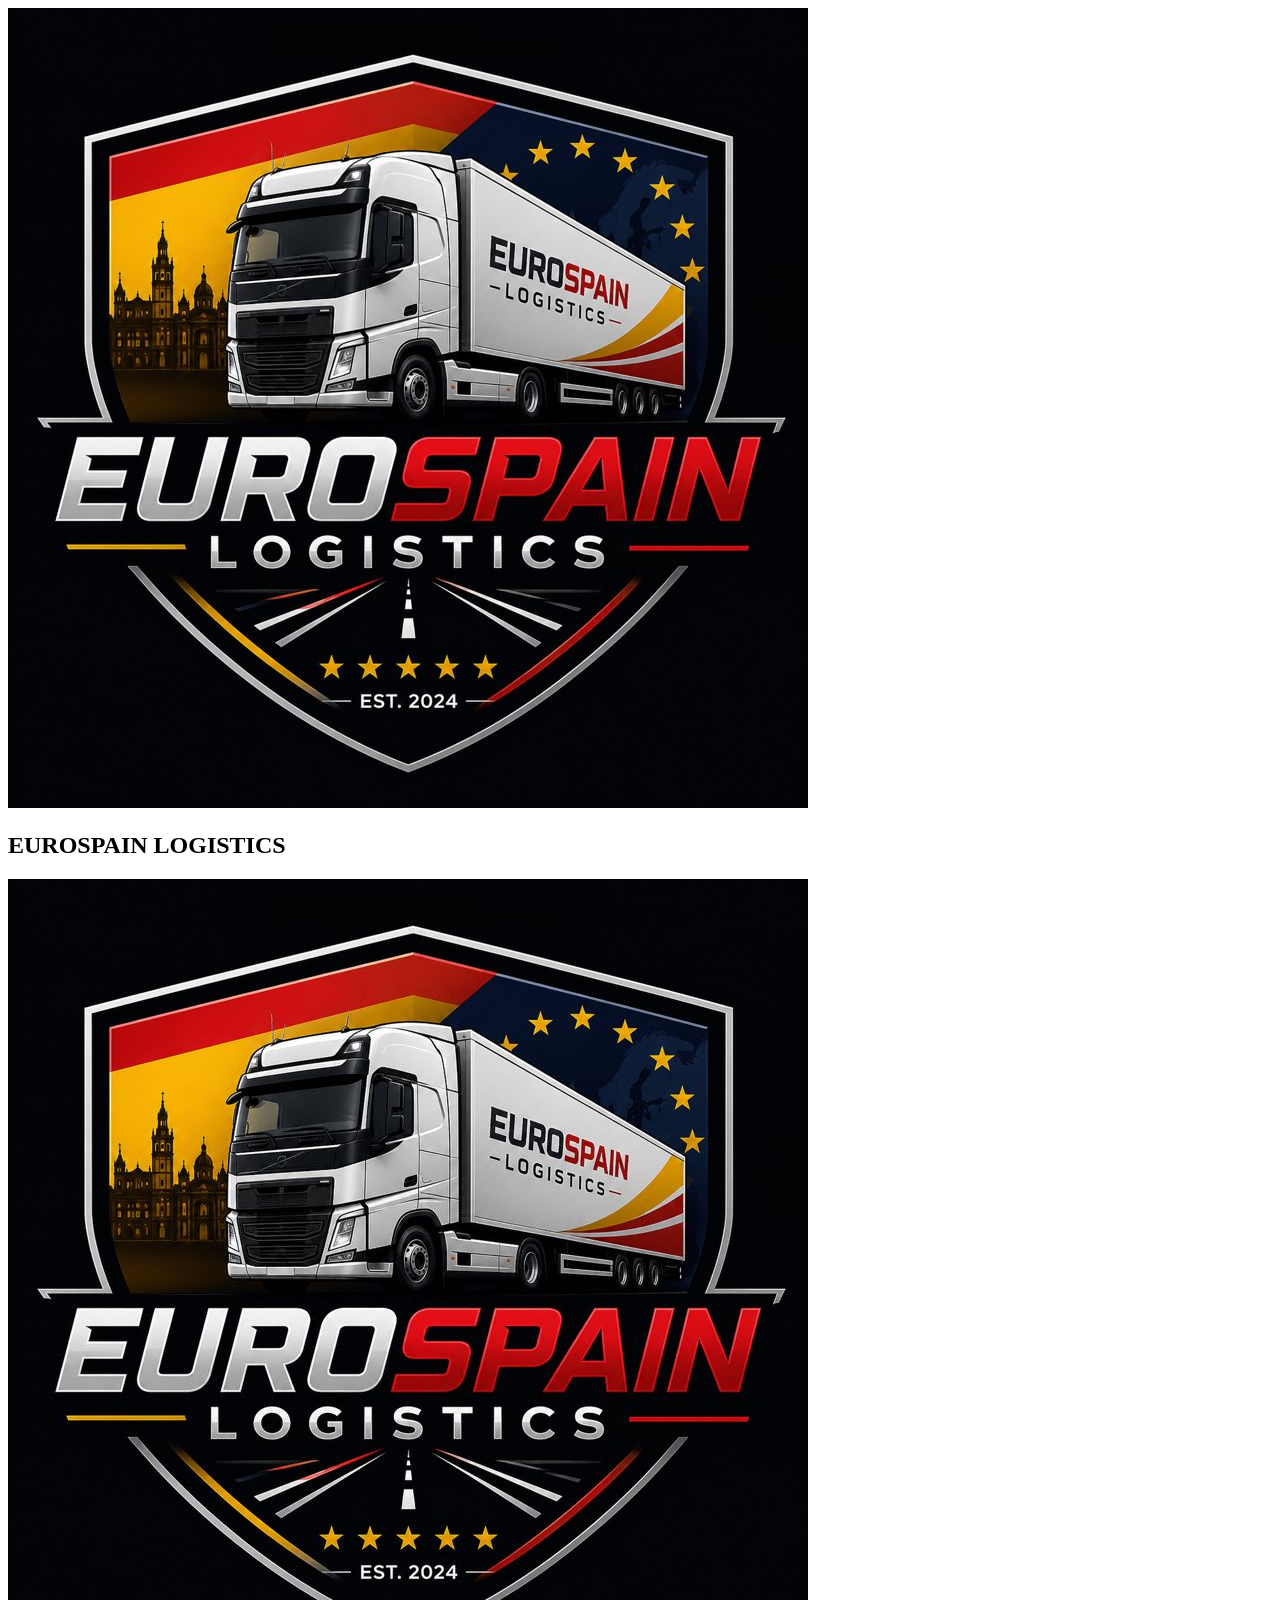
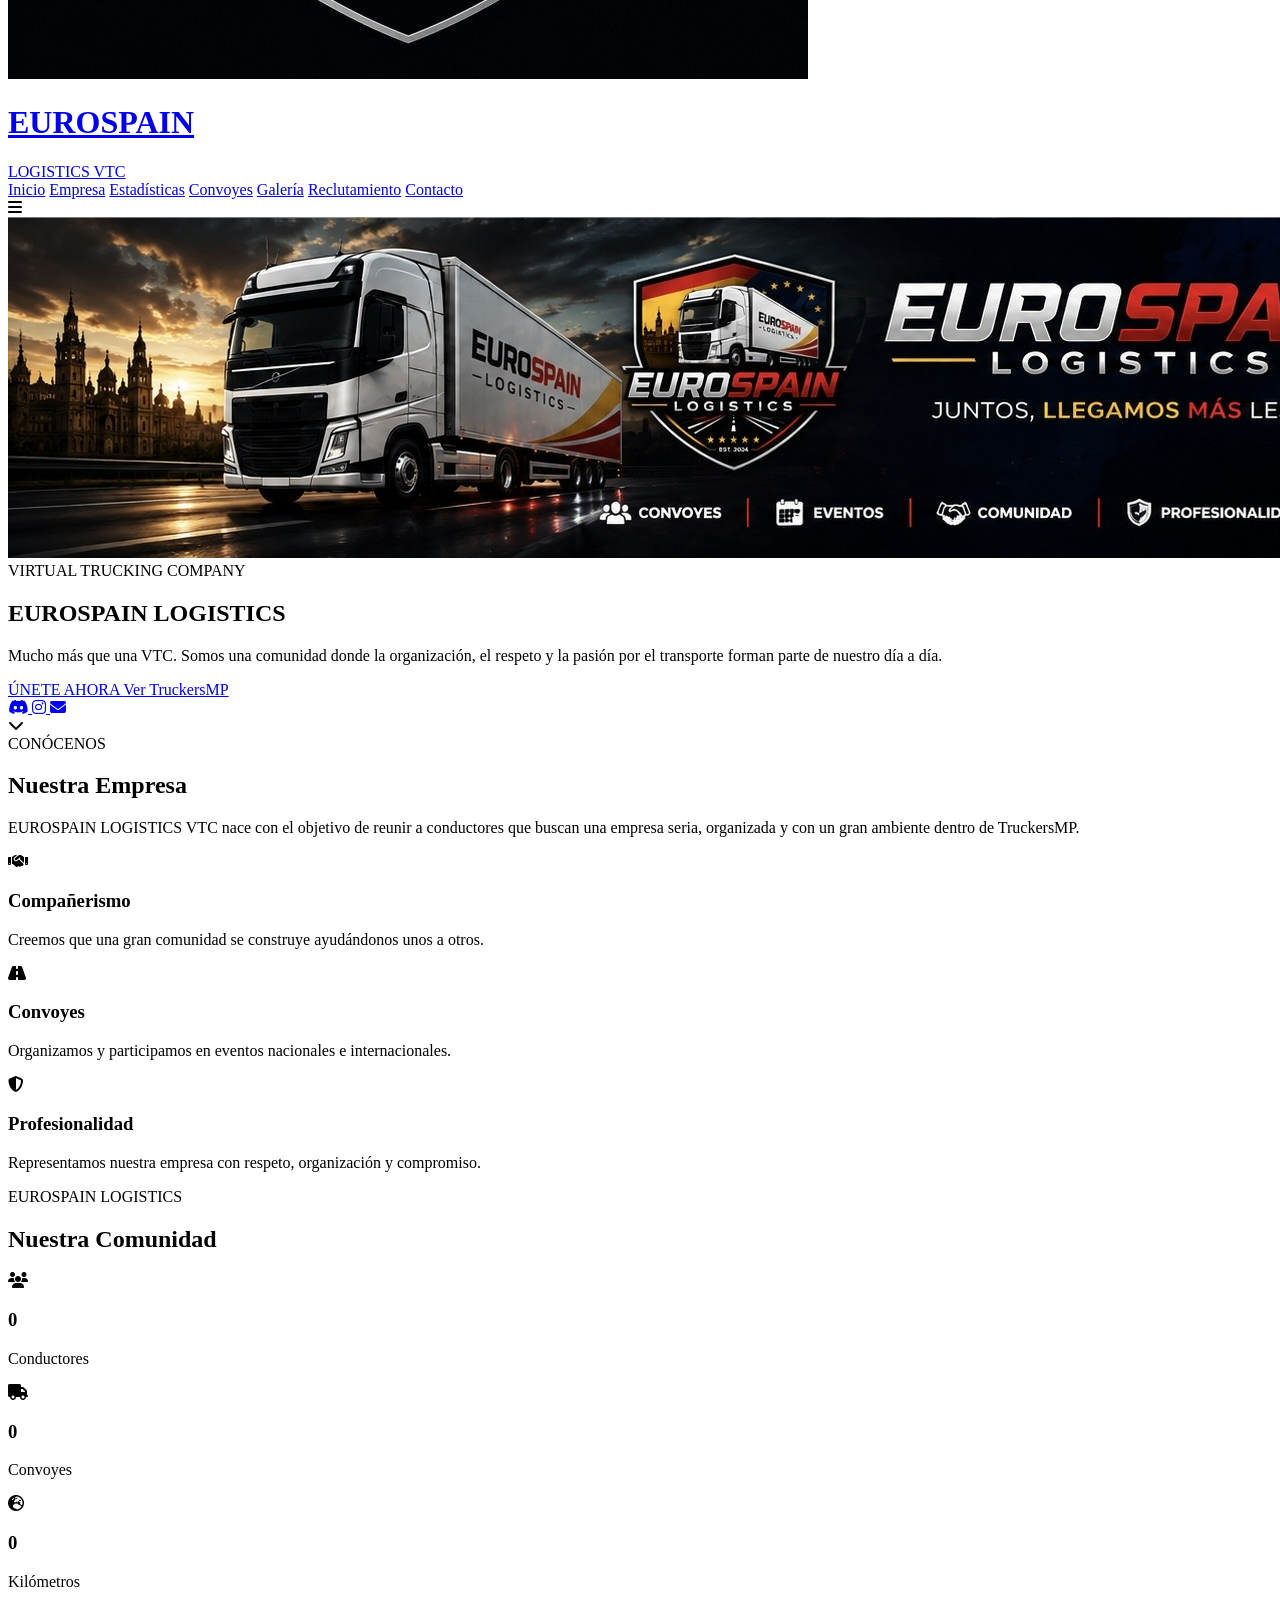
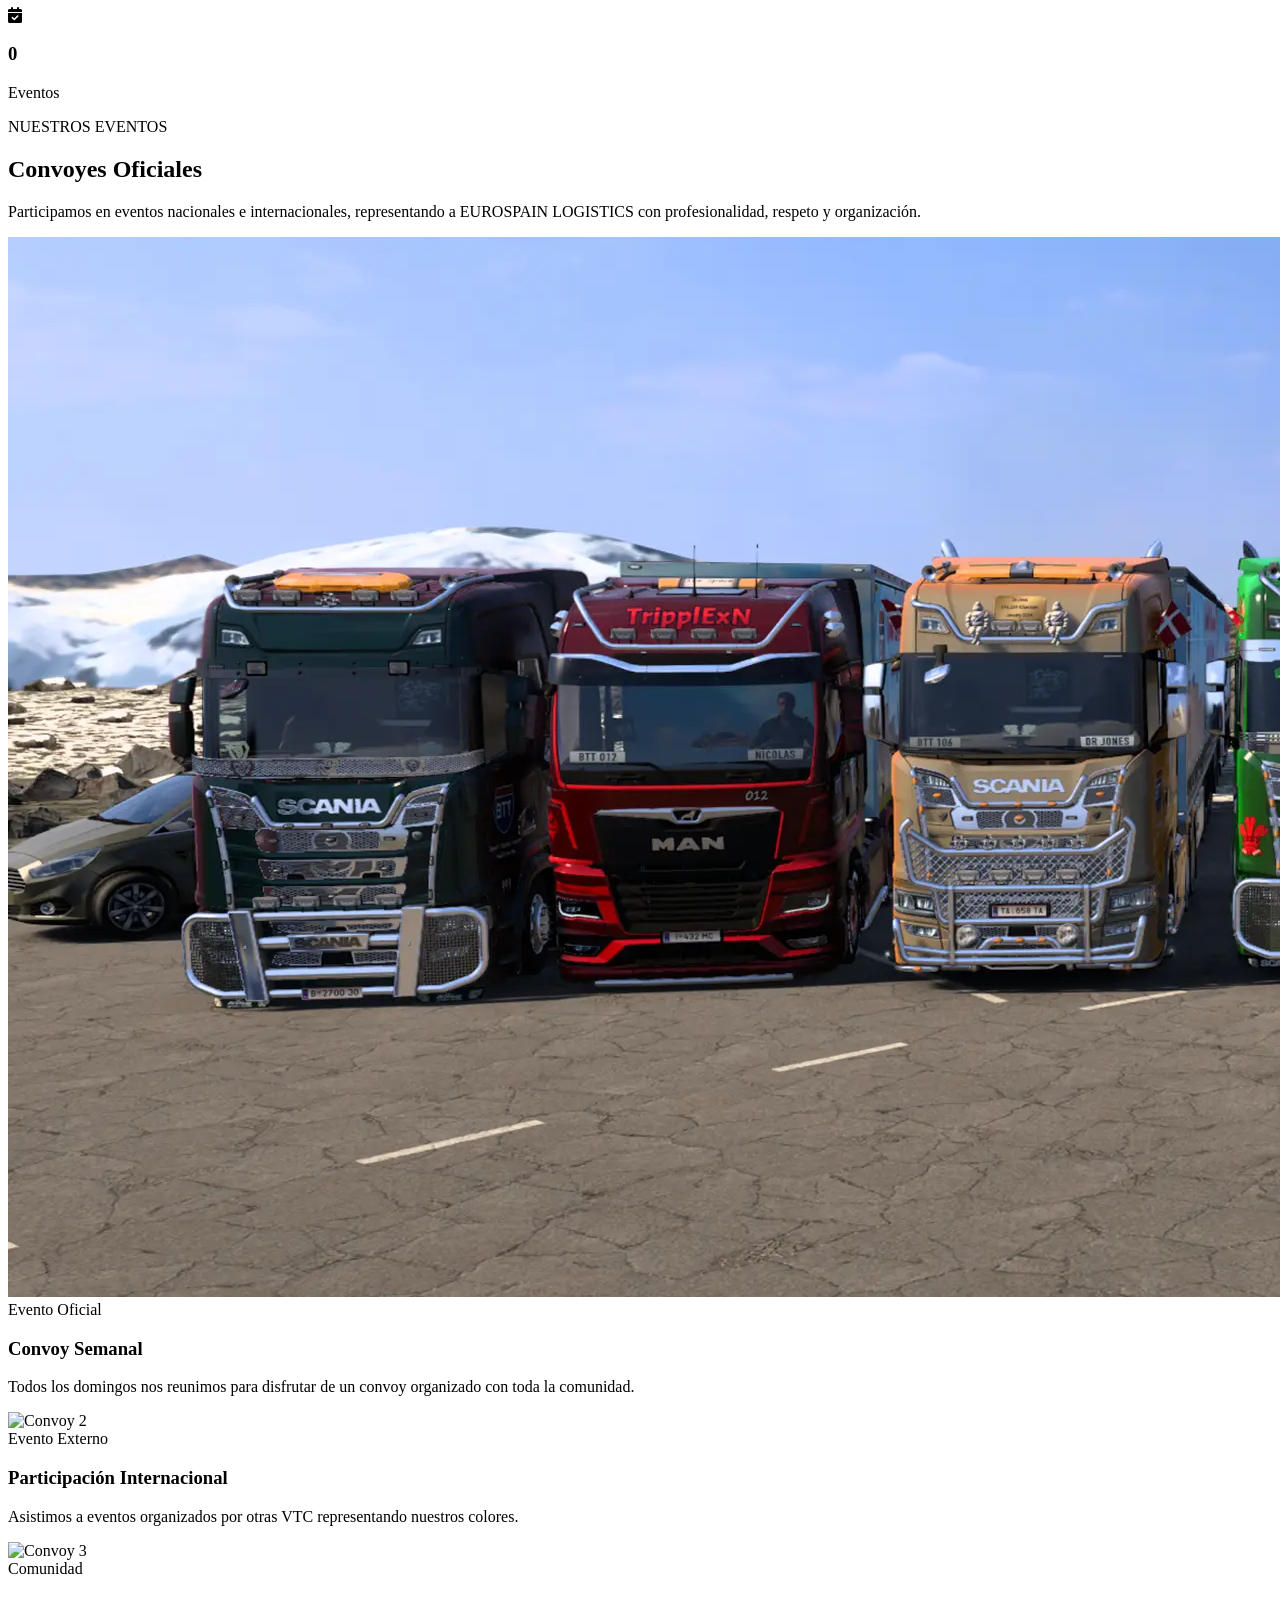
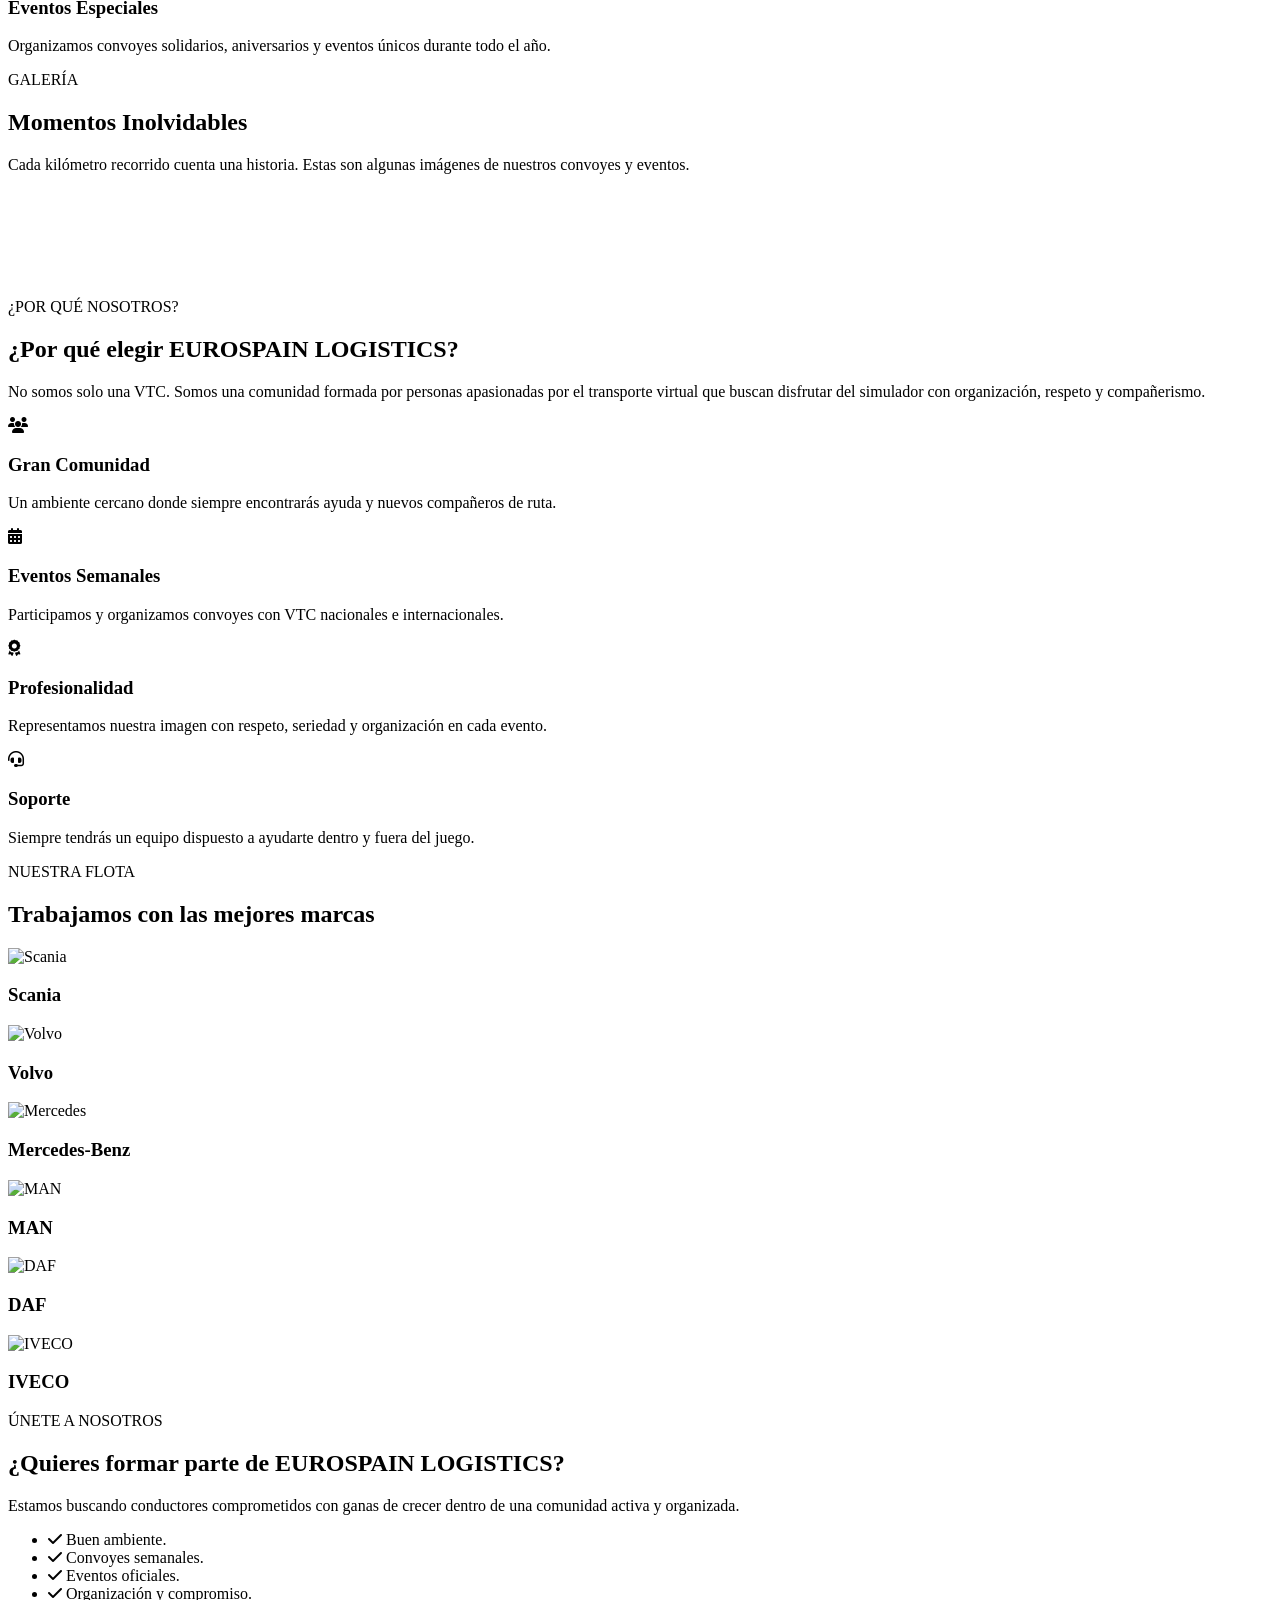
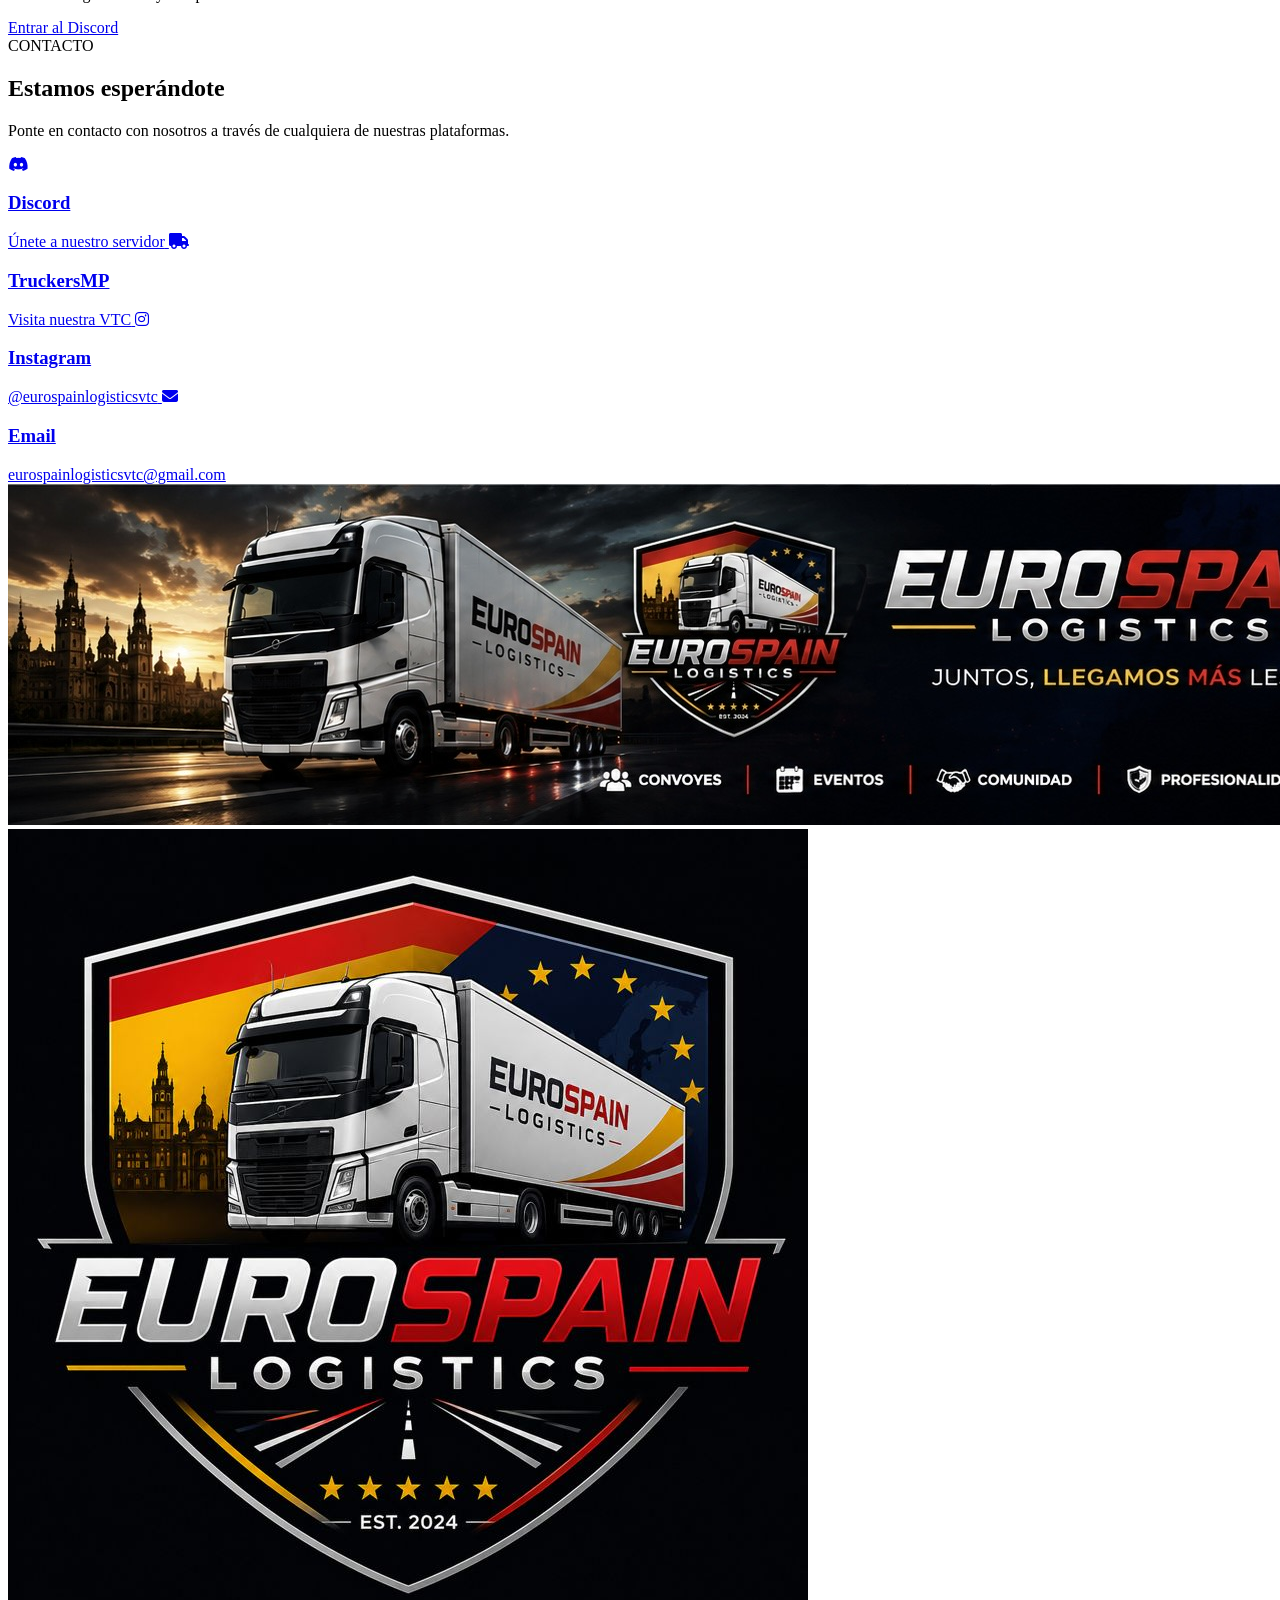
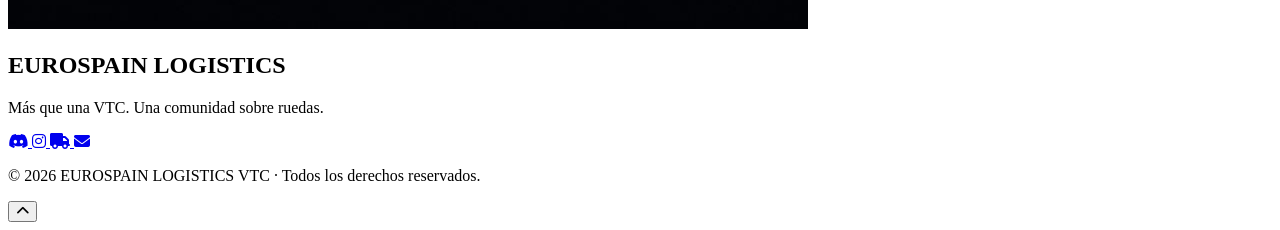
==== commit 76158f3f: "Replace JPEG image with WebP format" ====
--- a/index.html
+++ b/index.html
@@ -335,7 +335,7 @@
             <div class="convoy-card">
 
                 <div class="convoy-image">
-                    <img src="images/convoy1.jpg" alt="Convoy 1">
+                    <img src="images/convoy1.webp" alt="Convoy 1">
                 </div>
 
                 <div class="convoy-content">
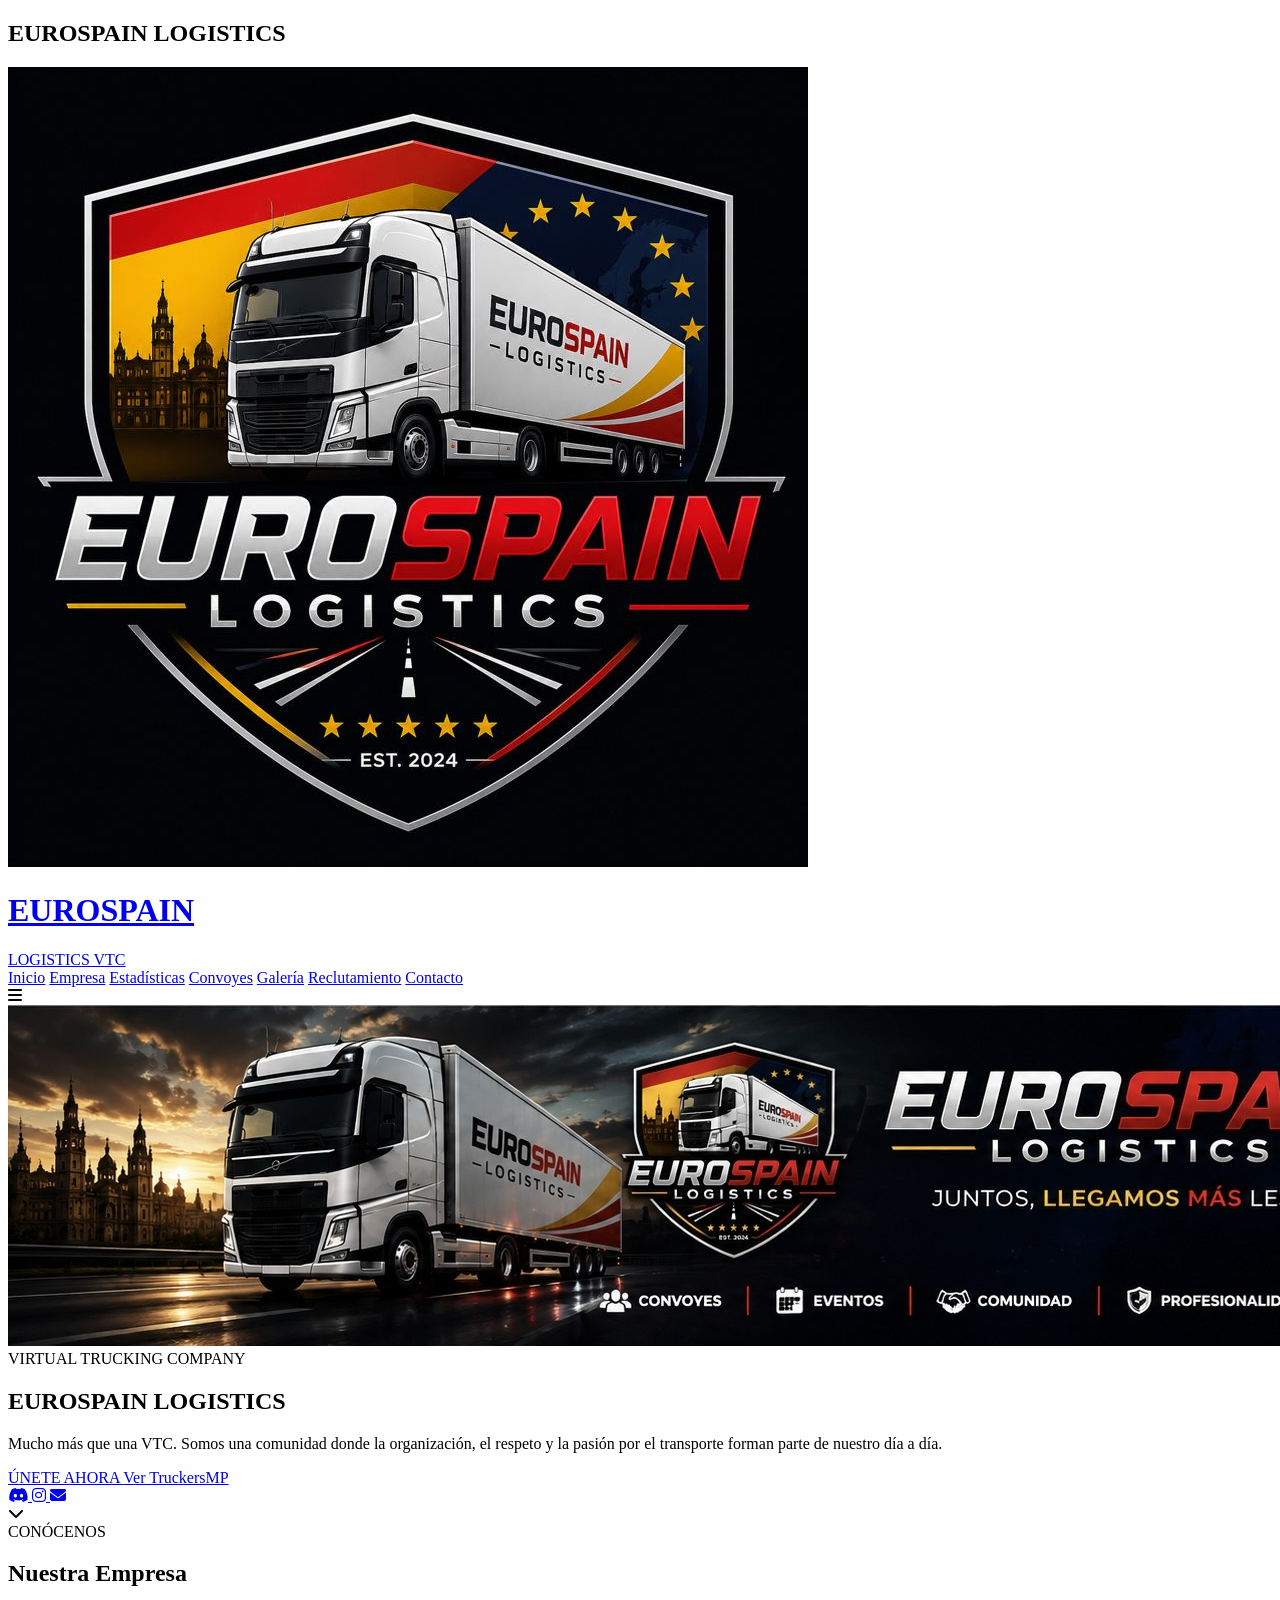
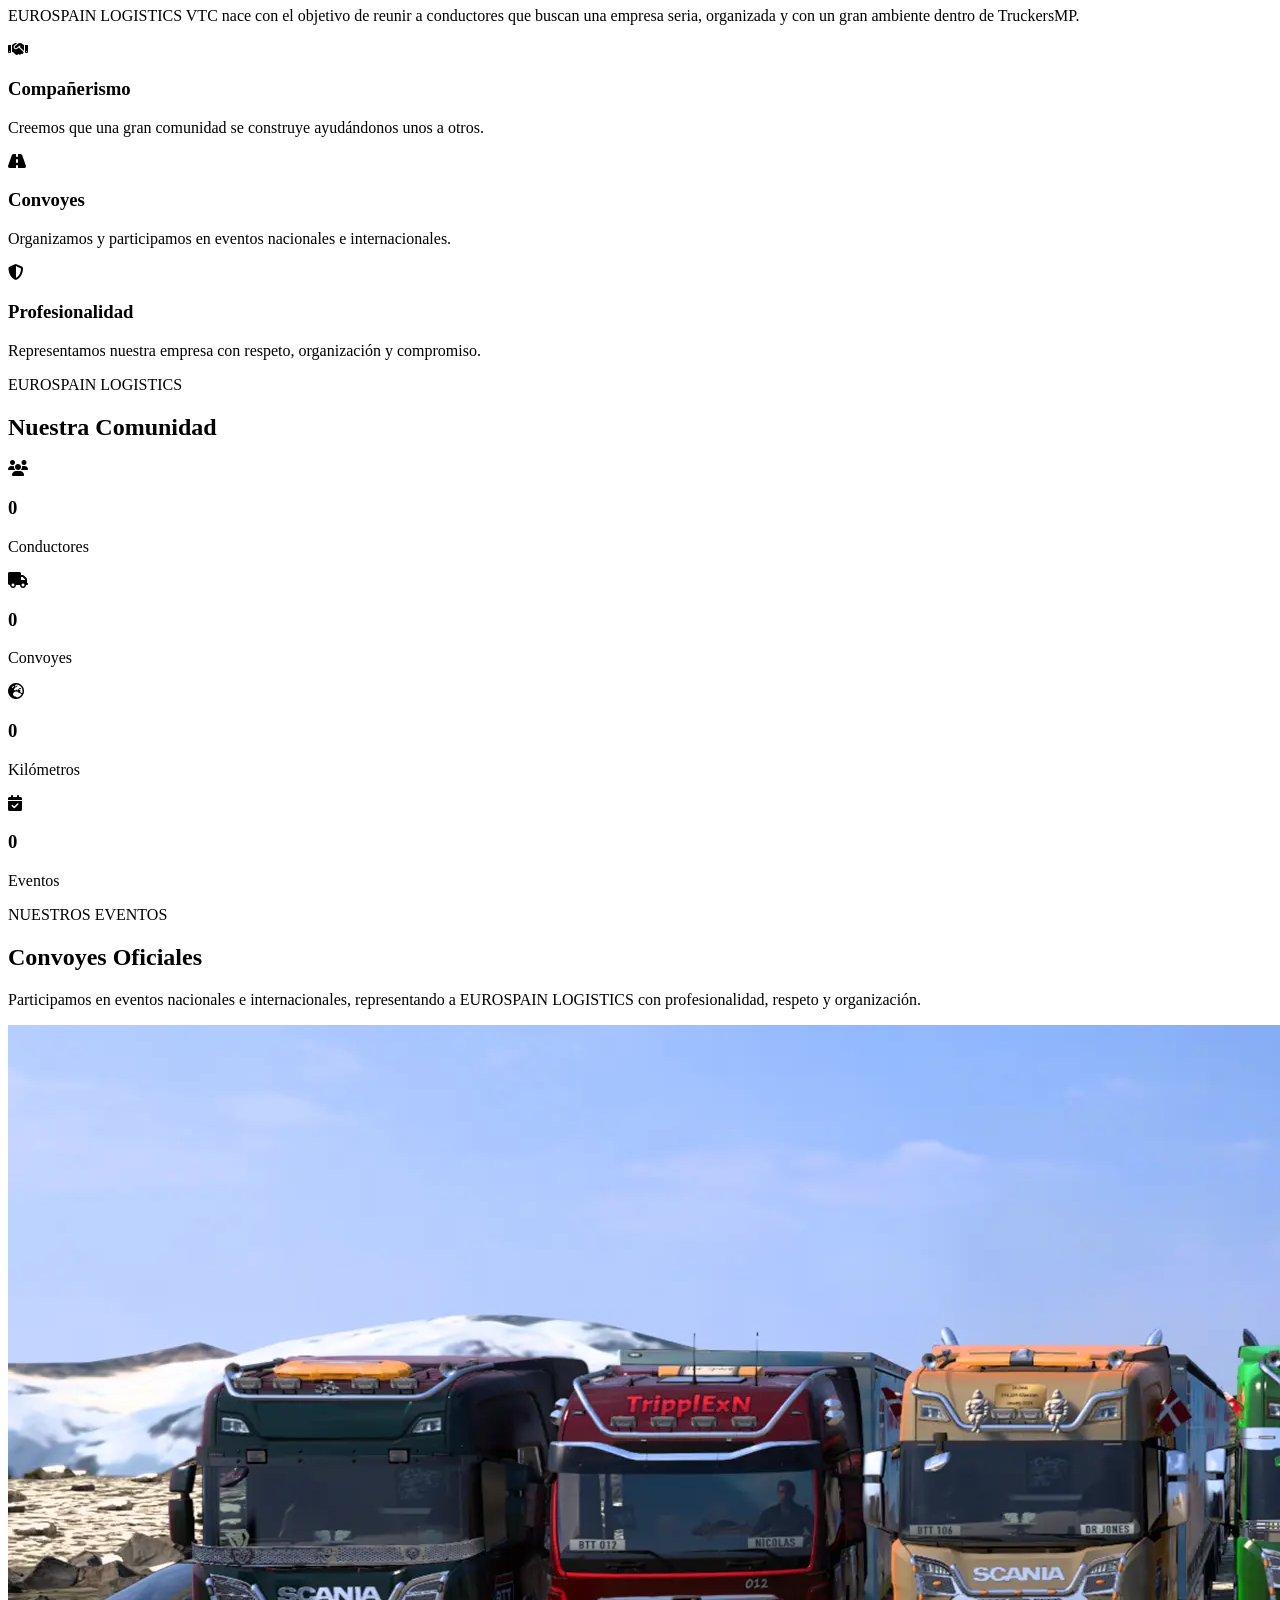
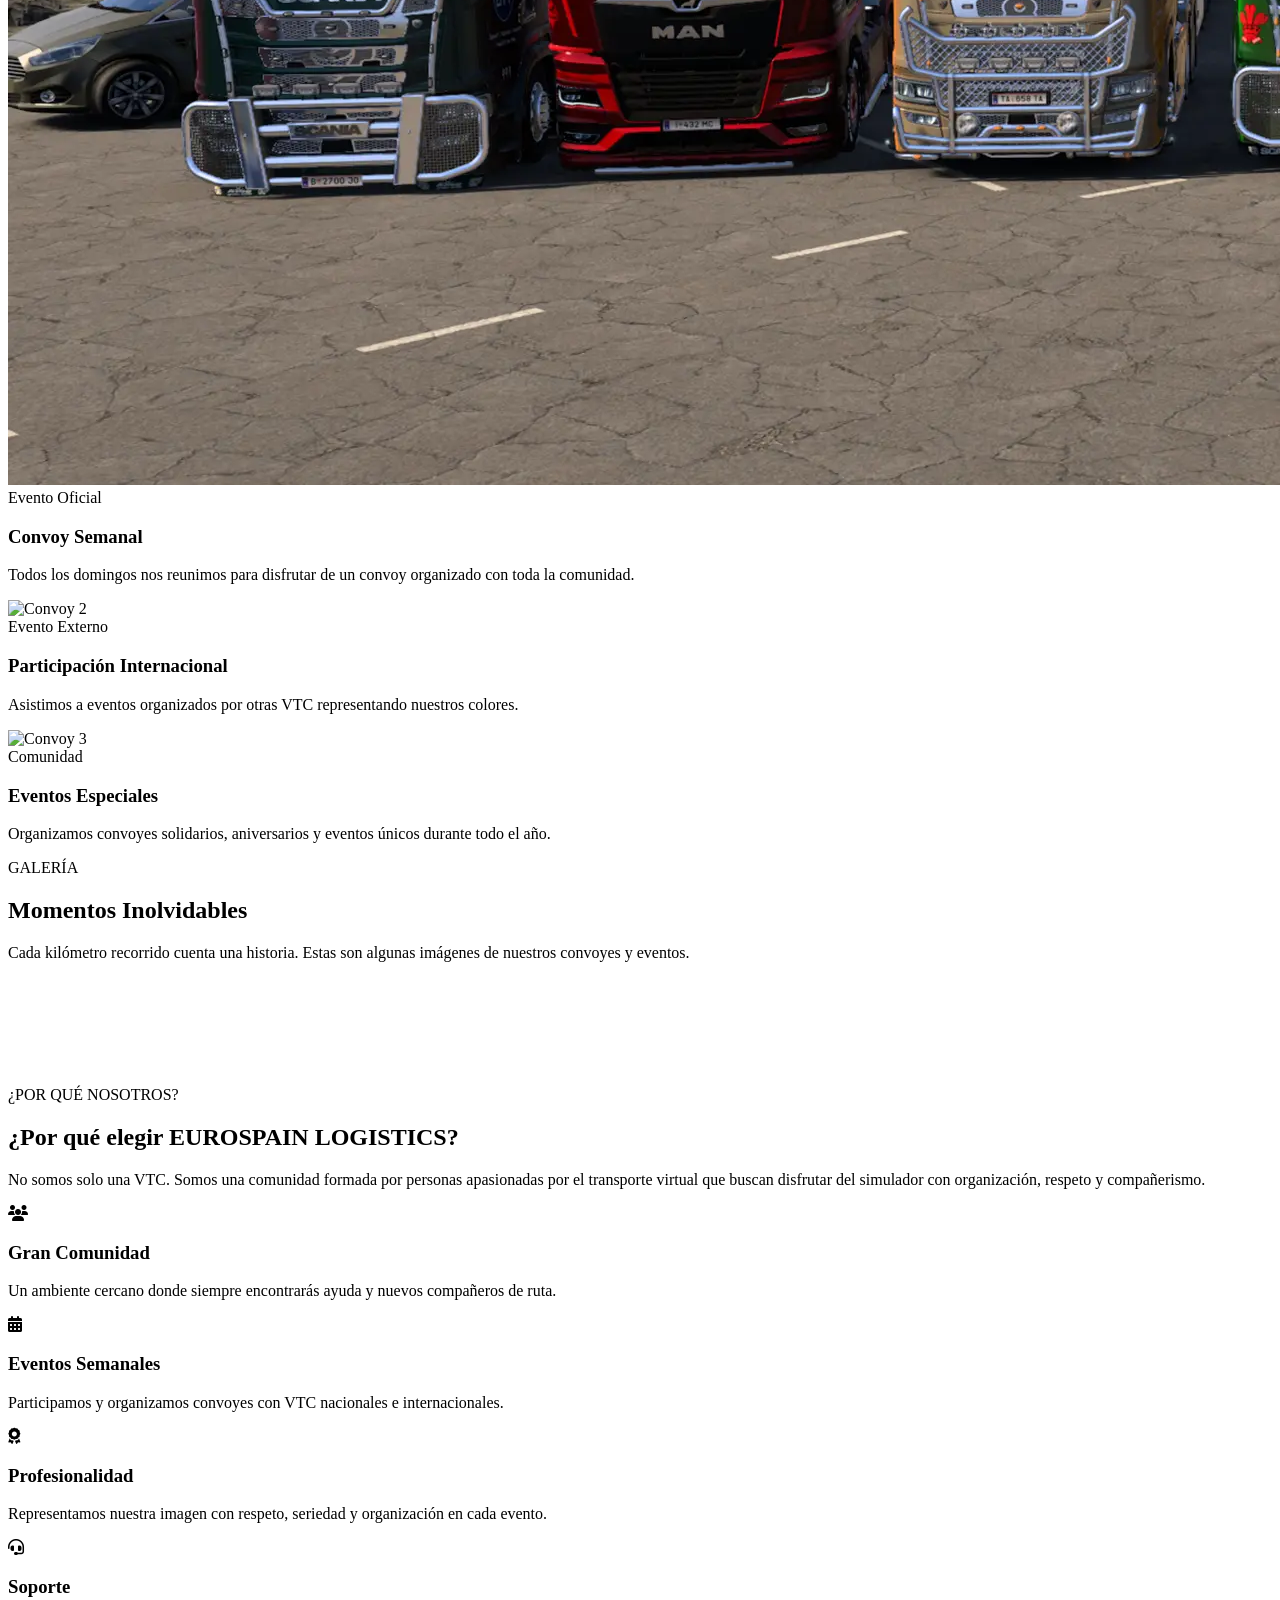
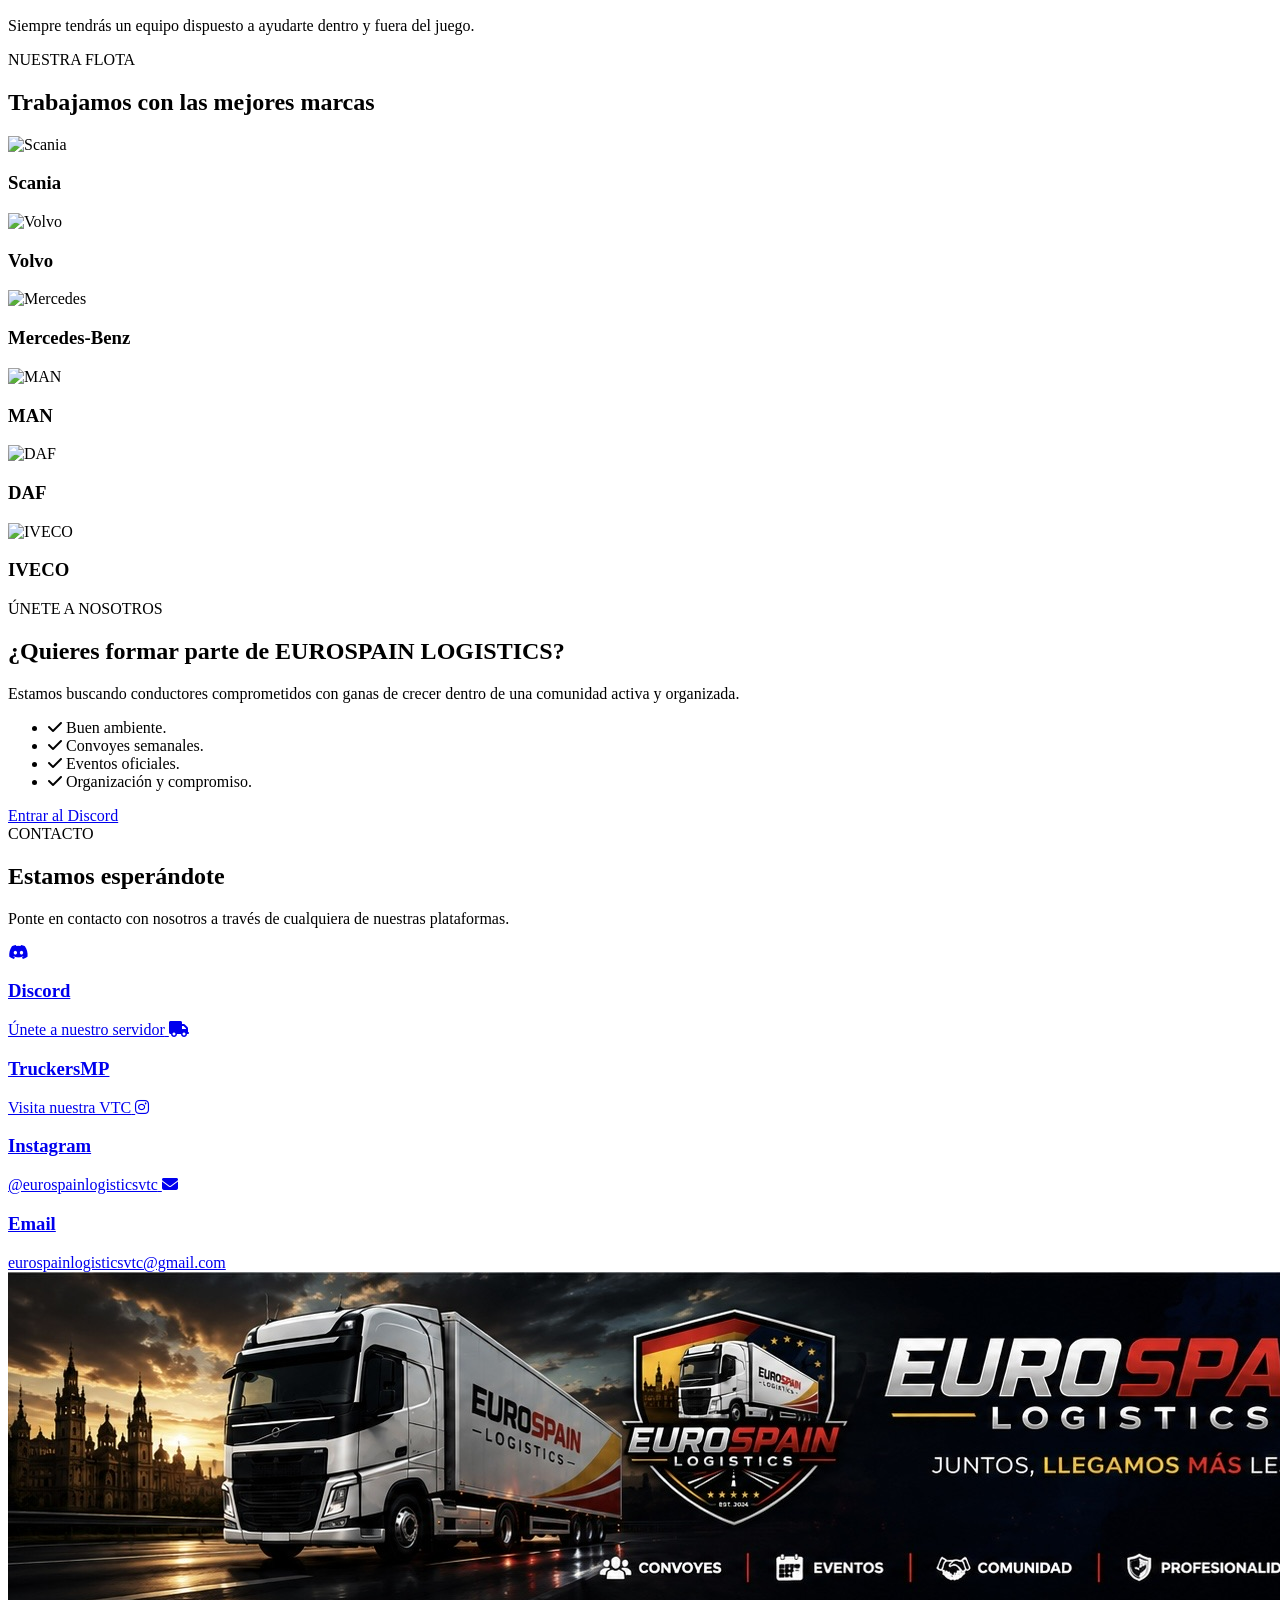
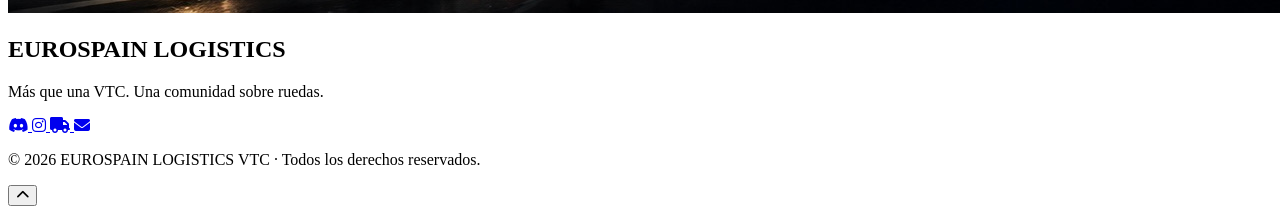
==== commit 5fefe508: "Remove logo images from index.html Removed logo images from loader and footer sections." ====
--- a/index.html
+++ b/index.html
@@ -41,8 +41,6 @@
 <body>
 
 <div id="loader">
-
-    <img src="images/logo.png" alt="Logo">
 
     <h2>EUROSPAIN LOGISTICS</h2>
 
@@ -715,7 +713,6 @@
 
     <div class="container footer-content">
 
-        <img src="images/logo.png" class="footer-logo" alt="Logo">
 
         <h2>EUROSPAIN LOGISTICS</h2>
 
